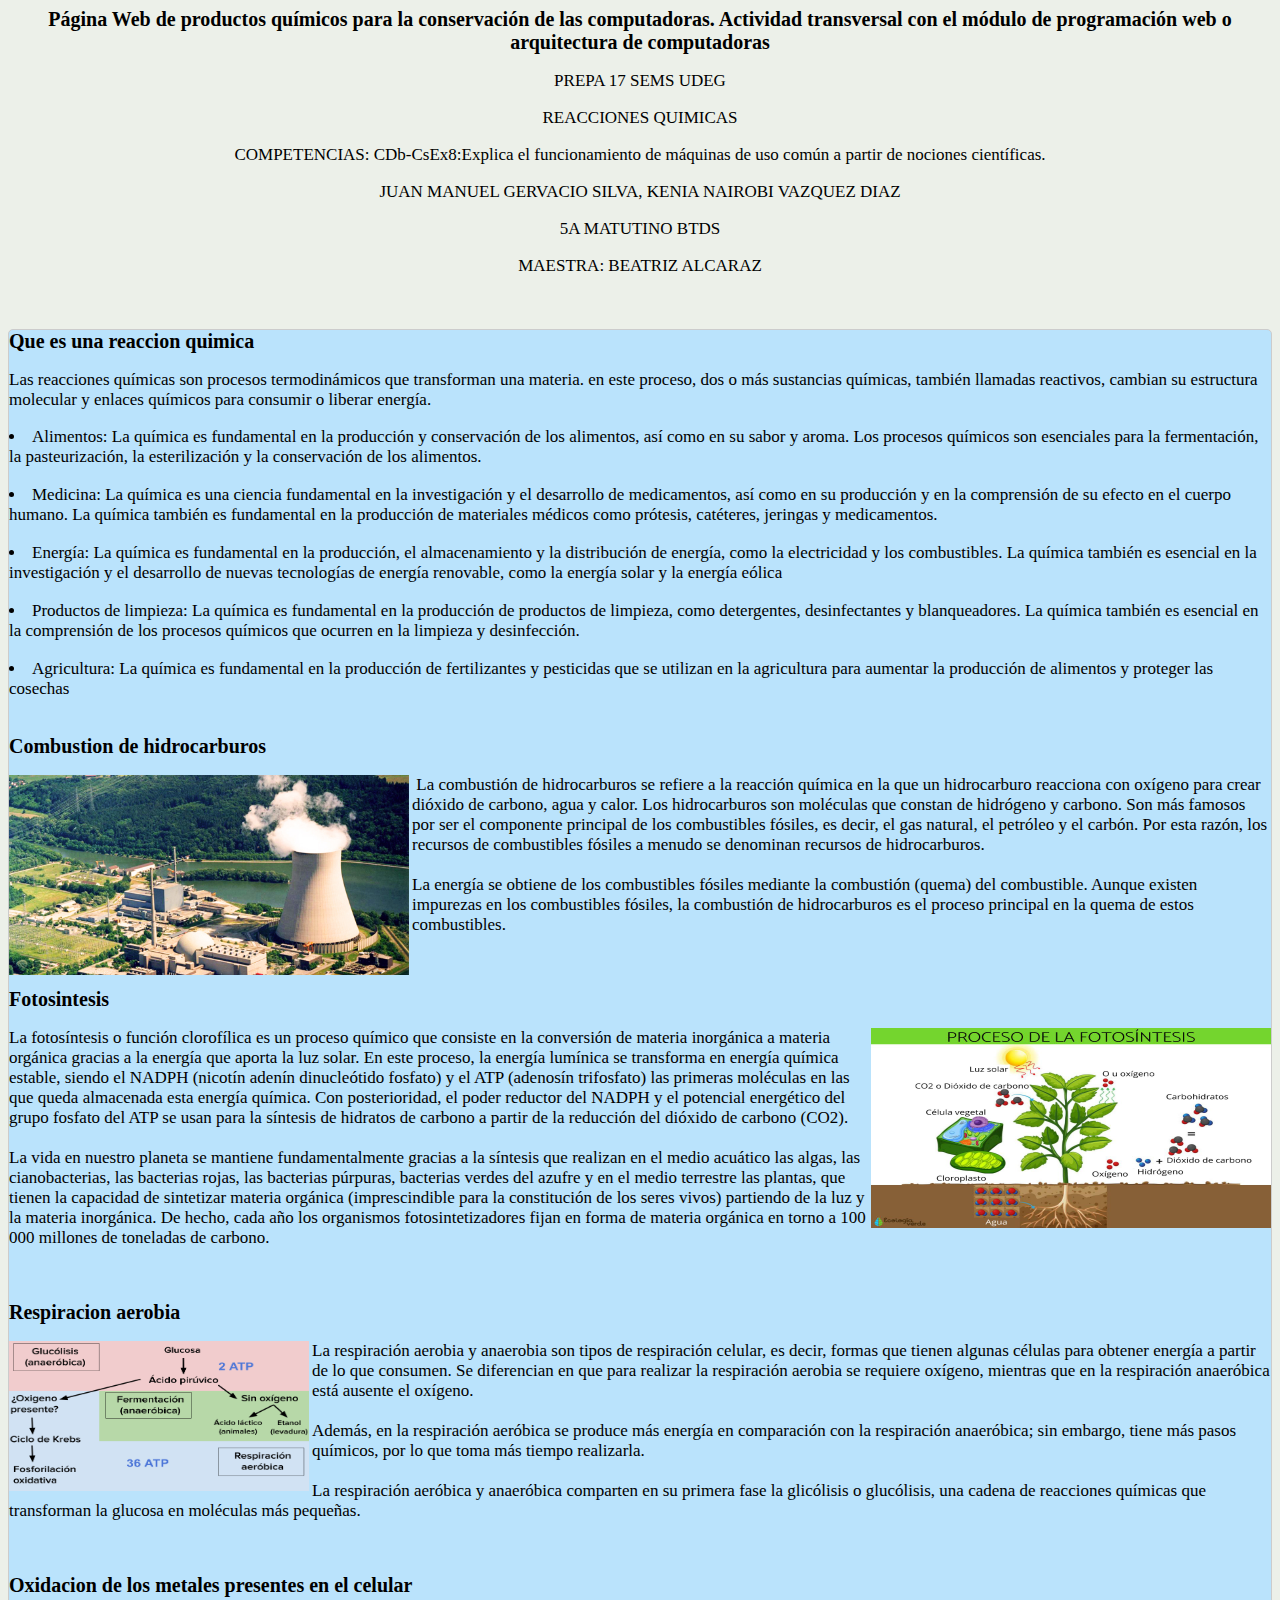
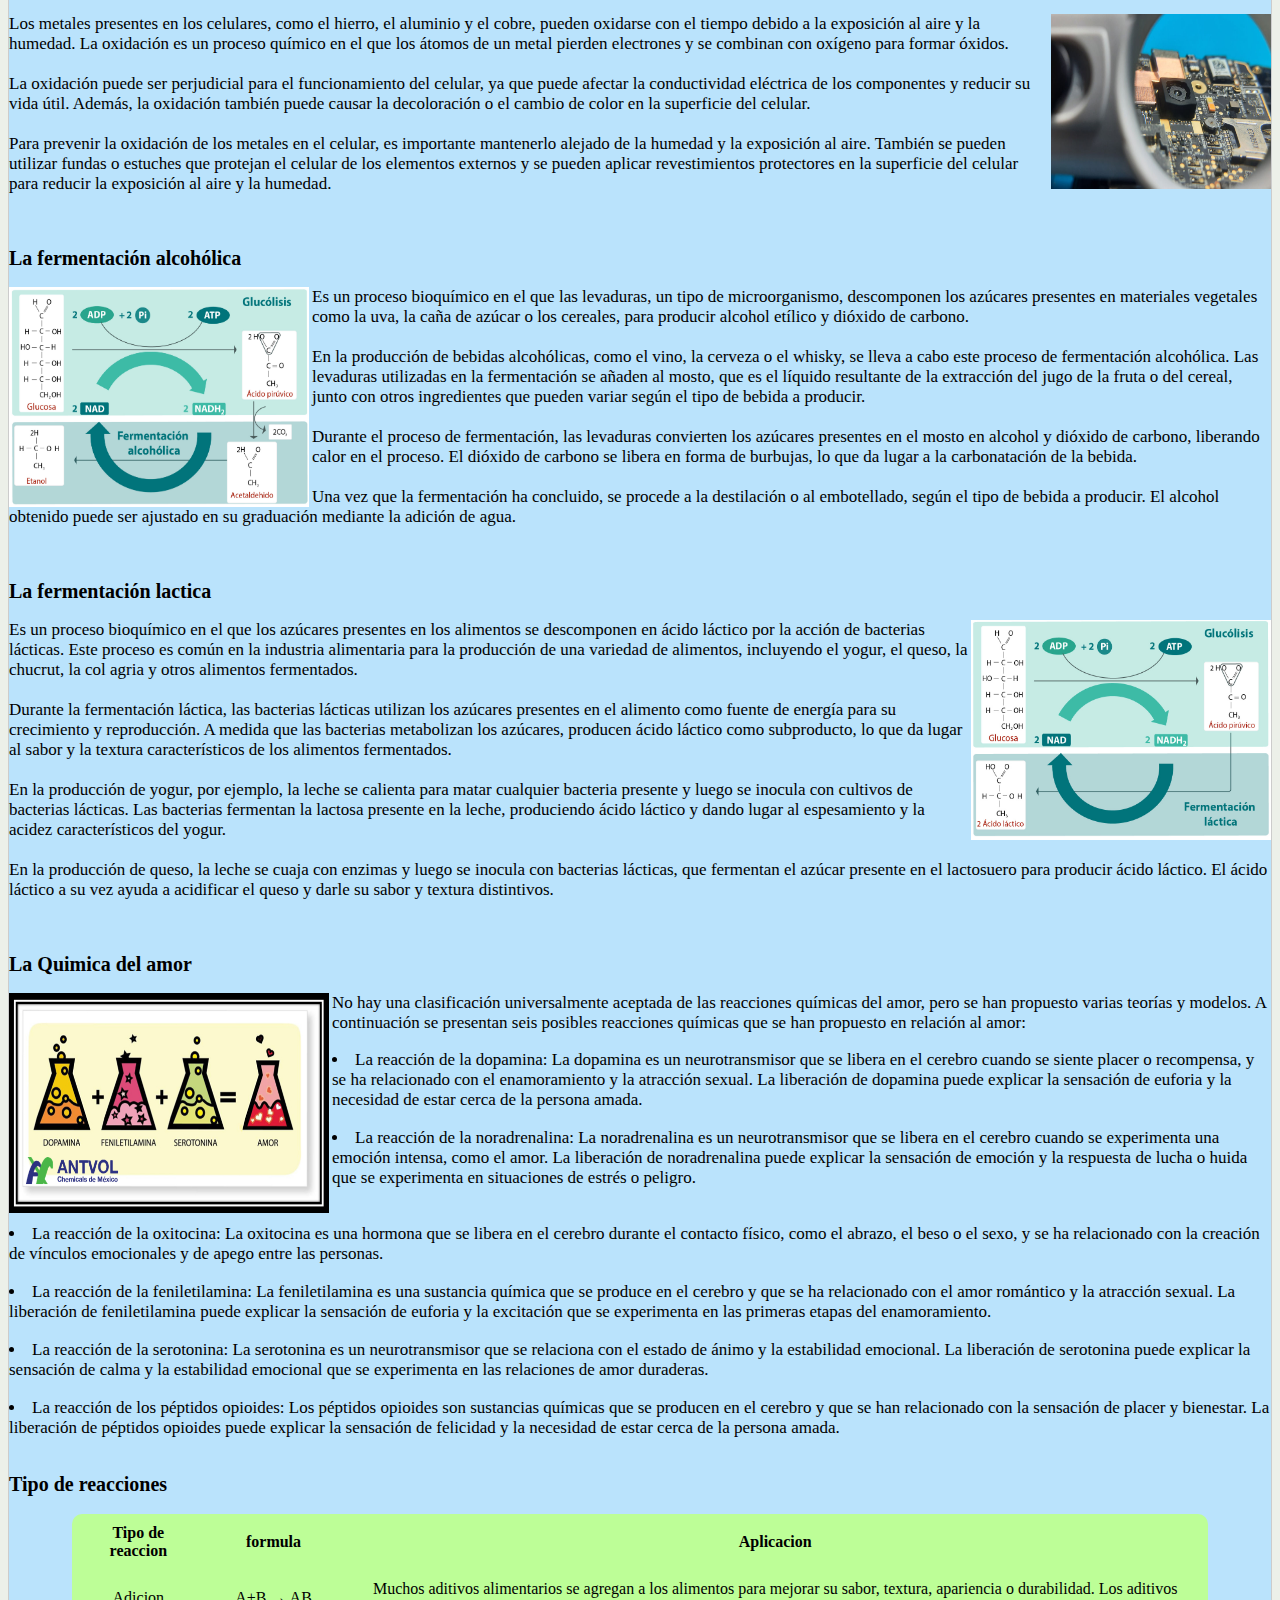
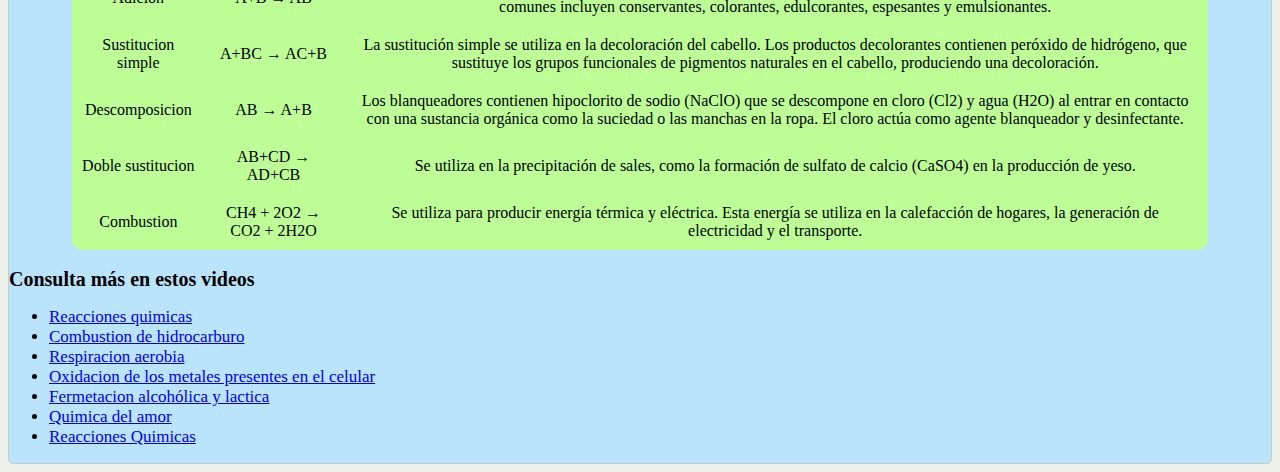
==== index.html @ 1024a853 "Rename quimica.html to index.html" ====
<html>
<head>
    <title>Actividad transversal</title>
	<meta charset="UTF-8">
	<link rel="stylesheet" type="text/css" href="styles20.css">
</head>
    <header>
       <h1>Página Web de productos químicos para la conservación de las computadoras. Actividad transversal con el módulo de programación web o arquitectura de computadoras</h1>
	<p>PREPA 17 SEMS UDEG</p><b></b><p>REACCIONES QUIMICAS</P><B></B><P>COMPETENCIAS: CDb-CsEx8:Explica el funcionamiento de máquinas de uso común a partir de nociones científicas.</P>
	<B></B><P>JUAN MANUEL GERVACIO SILVA, KENIA NAIROBI VAZQUEZ DIAZ</P><B></B><P> 5A MATUTINO BTDS</P><B></B><P>MAESTRA: BEATRIZ ALCARAZ</P></p>
	</header><br></br>
	<div class="cuadro-texto">
    <h2>Que es una reaccion quimica</h2>
	
	    <p>Las reacciones químicas son procesos termodinámicos que transforman una materia. en este proceso, dos o más sustancias químicas, también llamadas reactivos, cambian su estructura molecular y enlaces químicos para consumir o liberar energía.</p>
		<li>Alimentos: La química es fundamental en la producción y conservación de los alimentos, así como en su sabor y aroma. Los procesos químicos son esenciales para la fermentación, la pasteurización, la esterilización y la conservación de los alimentos.</li>
		<br><li>Medicina: La química es una ciencia fundamental en la investigación y el desarrollo de medicamentos, así como en su producción y en la comprensión de su efecto en el cuerpo humano. La química también es fundamental en la producción de materiales médicos como prótesis, catéteres, jeringas y medicamentos.</li>
		</br><li>Energía: La química es fundamental en la producción, el almacenamiento y la distribución de energía, como la electricidad y los combustibles. La química también es esencial en la investigación y el desarrollo de nuevas tecnologías de energía renovable, como la energía solar y la energía eólica</li>
		</br><li>Productos de limpieza: La química es fundamental en la producción de productos de limpieza, como detergentes, desinfectantes y blanqueadores. La química también es esencial en la comprensión de los procesos químicos que ocurren en la limpieza y desinfección.</li>
		</br><li>Agricultura: La química es fundamental en la producción de fertilizantes y pesticidas que se utilizan en la agricultura para aumentar la producción de alimentos y proteger las cosechas</li>
		
    <br></br> <h2>Combustion de hidrocarburos</h2>
          <p> 
             <img src="22.jpg" align="left" width="400" height="200">&nbsp;La combustión de hidrocarburos se refiere a la reacción química en la que un hidrocarburo reacciona con oxígeno para crear dióxido de carbono, agua y calor. Los hidrocarburos son moléculas que constan de hidrógeno y carbono. Son más famosos 
			                                                         por ser el componente principal de los combustibles fósiles, es decir, el gas natural, el petróleo y el carbón. Por esta razón, los recursos de combustibles fósiles a menudo se denominan recursos de hidrocarburos.<br></br>
																	 La energía se obtiene de los combustibles fósiles mediante la combustión (quema) del combustible. Aunque existen impurezas en los combustibles fósiles, la combustión de hidrocarburos es el proceso principal en la quema de estos combustibles.
		  </p>
		         
				 <br></br><h2>Fotosintesis</h2>
		   <p>
		      <img src="23.jpg" align="right" width="400" height="200">La fotosíntesis o función clorofílica es un proceso químico que consiste en la conversión de materia inorgánica a materia orgánica gracias a la energía que aporta la luz solar. En este proceso, la energía lumínica se transforma en energía química estable, 
			                                                           siendo el NADPH (nicotín adenín dinucleótido fosfato) y el ATP (adenosín trifosfato) las primeras moléculas en las que queda almacenada esta energía química. Con posterioridad, el poder reductor del NADPH y el potencial energético del grupo fosfato del ATP 
																	   se usan para la síntesis de hidratos de carbono a partir de la reducción del dióxido de carbono (CO2). <br><br>La vida en nuestro planeta se mantiene fundamentalmente gracias a la síntesis que realizan en el medio acuático las algas, las cianobacterias, las bacterias rojas, las bacterias púrpuras, 
																	   bacterias verdes del azufre y en el medio terrestre las plantas, que tienen la capacidad de sintetizar materia orgánica (imprescindible para la constitución de los seres vivos) partiendo de la luz y la materia inorgánica. De hecho, cada año los organismos fotosintetizadores fijan en forma de 
																	   materia orgánica en torno a 100 000 millones de toneladas de carbono.
		    </p>	

                 <br></br><h2>Respiracion aerobia</h2>
			
           <p> 
             <img src="24.png" align="left" width="300" height="150">La respiración aerobia y anaerobia son tipos de respiración celular, es decir, formas que tienen algunas células para obtener energía a partir de lo que consumen. Se diferencian en que para realizar la respiración aerobia se requiere oxígeno, mientras que en la respiración anaeróbica está ausente el oxígeno.
                                                                    <br></br>Además, en la respiración aeróbica se produce más energía en comparación con la respiración anaeróbica; sin embargo, tiene más pasos químicos, por lo que toma más tiempo realizarla.
                                                                    <br></br>La respiración aeróbica y anaeróbica comparten en su primera fase la glicólisis o glucólisis, una cadena de reacciones químicas que transforman la glucosa en moléculas más pequeñas.		
		    </p> 
		  
		         <br></br><h2>Oxidacion de los metales presentes en el celular</h2>
			
           <p> 
             <img src="26.jpg" align= "right" width="220" height="175">Los metales presentes en los celulares, como el hierro, el aluminio y el cobre, pueden oxidarse con el tiempo debido a la exposición al aire y la humedad. La oxidación es un proceso químico en el que los átomos de un metal pierden electrones y se combinan con oxígeno para formar óxidos.
                                                                       <br></br>La oxidación puede ser perjudicial para el funcionamiento del celular, ya que puede afectar la conductividad eléctrica de los componentes y reducir su vida útil. Además, la oxidación también puede causar la decoloración o el cambio de color en la superficie del celular.
                                                                       <br></br>Para prevenir la oxidación de los metales en el celular, es importante mantenerlo alejado de la humedad y la exposición al aire. También se pueden utilizar fundas o estuches que protejan el celular de los elementos externos y se pueden aplicar revestimientos protectores en la superficie del celular para reducir la exposición al aire y la humedad.
		    </p>
			 
			     <br></br><h2>La fermentación alcohólica</h2>
			
           <p> 
             <img src="27.jpg" align= "left" width="300" height="220">Es un proceso bioquímico en el que las levaduras, un tipo de microorganismo, descomponen los azúcares presentes en materiales vegetales como la uva, la caña de azúcar o los cereales, para producir alcohol etílico y dióxido de carbono.
                                                                     <br></br>En la producción de bebidas alcohólicas, como el vino, la cerveza o el whisky, se lleva a cabo este proceso de fermentación alcohólica. Las levaduras utilizadas en la fermentación se añaden al mosto, que es el líquido resultante de la extracción del jugo de la fruta o del cereal, junto con otros ingredientes que pueden variar según el tipo de bebida a producir.
																	 <br></br>Durante el proceso de fermentación, las levaduras convierten los azúcares presentes en el mosto en alcohol y dióxido de carbono, liberando calor en el proceso. El dióxido de carbono se libera en forma de burbujas, lo que da lugar a la carbonatación de la bebida.
                                                                     <br></br>Una vez que la fermentación ha concluido, se procede a la destilación o al embotellado, según el tipo de bebida a producir. El alcohol obtenido puede ser ajustado en su graduación mediante la adición de agua.
		    </p>
			
			     <br></br><h2>La fermentación lactica</h2>
			
           <p> 
             <img src="28.jpg" align= "right" width="300" height="220">Es un proceso bioquímico en el que los azúcares presentes en los alimentos se descomponen en ácido láctico por la acción de bacterias lácticas. Este proceso es común en la industria alimentaria para la producción de una variedad de alimentos, incluyendo el yogur, el queso, la chucrut, la col agria y otros alimentos fermentados.
                                                                      <br></br>Durante la fermentación láctica, las bacterias lácticas utilizan los azúcares presentes en el alimento como fuente de energía para su crecimiento y reproducción. A medida que las bacterias metabolizan los azúcares, producen ácido láctico como subproducto, lo que da lugar al sabor y la textura característicos de los alimentos fermentados.
                                                                      <br></br>En la producción de yogur, por ejemplo, la leche se calienta para matar cualquier bacteria presente y luego se inocula con cultivos de bacterias lácticas. Las bacterias fermentan la lactosa presente en la leche, produciendo ácido láctico y dando lugar al espesamiento y la acidez característicos del yogur.
                                                                      <br></br>En la producción de queso, la leche se cuaja con enzimas y luego se inocula con bacterias lácticas, que fermentan el azúcar presente en el lactosuero para producir ácido láctico. El ácido láctico a su vez ayuda a acidificar el queso y darle su sabor y textura distintivos.
            </p>
	             <br></br><h2>La Quimica del amor</h2>
			
           <p> 
             <img src="29.png" align= "left" width="320" height="220">No hay una clasificación universalmente aceptada de las reacciones químicas del amor, pero se han propuesto varias teorías y modelos. A continuación se presentan seis posibles reacciones químicas que se han propuesto en relación al amor:
			                                                          <li>La reacción de la dopamina: La dopamina es un neurotransmisor que se libera en el cerebro cuando se siente placer o recompensa, y se ha relacionado con el enamoramiento y la atracción sexual. La liberación de dopamina puede explicar la sensación de euforia y la necesidad de estar cerca de la persona amada.</li>
			                                                        <br><li>La reacción de la noradrenalina: La noradrenalina es un neurotransmisor que se libera en el cerebro cuando se experimenta una emoción intensa, como el amor. La liberación de noradrenalina puede explicar la sensación de emoción y la respuesta de lucha o huida que se experimenta en situaciones de estrés o peligro.</li></br>
																	<br><li>La reacción de la oxitocina: La oxitocina es una hormona que se libera en el cerebro durante el contacto físico, como el abrazo, el beso o el sexo, y se ha relacionado con la creación de vínculos emocionales y de apego entre las personas.</li></br>
																	<li>La reacción de la feniletilamina: La feniletilamina es una sustancia química que se produce en el cerebro y que se ha relacionado con el amor romántico y la atracción sexual. La liberación de feniletilamina puede explicar la sensación de euforia y la excitación que se experimenta en las primeras etapas del enamoramiento.</li></br>
                                                                    <li>La reacción de la serotonina: La serotonina es un neurotransmisor que se relaciona con el estado de ánimo y la estabilidad emocional. La liberación de serotonina puede explicar la sensación de calma y la estabilidad emocional que se experimenta en las relaciones de amor duraderas.</li>
																	<br><li>La reacción de los péptidos opioides: Los péptidos opioides son sustancias químicas que se producen en el cerebro y que se han relacionado con la sensación de placer y bienestar. La liberación de péptidos opioides puede explicar la sensación de felicidad y la necesidad de estar cerca de la persona amada.</li></br>
                  </p>
				      
					  <h2>Tipo de reacciones</h2>
				 
				<br><table>
				<thead>
					<tr>
						<th>Tipo de reaccion</th>
						<th>formula</th>
						<th>Aplicacion</th>
					</tr>
				</thead>
				<tbody>
					<tr>
						<td>Adicion</td>
						<td>A+B → AB</td>
						<td>Muchos aditivos alimentarios se agregan a los alimentos para mejorar su sabor, textura, apariencia o durabilidad. Los aditivos comunes incluyen conservantes, colorantes, edulcorantes, espesantes y emulsionantes.</td>
					</tr>
					<tr>
						<td>Sustitucion simple</td>
						<td>A+BC → AC+B</td>
						<td>La sustitución simple se utiliza en la decoloración del cabello. Los productos decolorantes contienen peróxido de hidrógeno, que sustituye los grupos funcionales de pigmentos naturales en el cabello, produciendo una decoloración.</td>
					</tr>
					<tr>
						<td>Descomposicion</td>
						<td>AB → A+B</td>
						<td>Los blanqueadores contienen hipoclorito de sodio (NaClO) que se descompone en cloro (Cl2) y agua (H2O) al entrar en contacto con una sustancia orgánica como la suciedad o las manchas en la ropa. El cloro actúa como agente blanqueador y desinfectante.</td>
					</tr>
					<tr>
						<td>Doble sustitucion</td>
						<td>AB+CD → AD+CB</td>
						<td>Se utiliza en la precipitación de sales, como la formación de sulfato de calcio (CaSO4) en la producción de yeso.</td>
					</tr>
					<tr>
						<td>Combustion</td>
						<td>CH4 + 2O2 → CO2 + 2H2O</td>
						<td>Se utiliza para producir energía térmica y eléctrica. Esta energía se utiliza en la calefacción de hogares, la generación de electricidad y el transporte.</td>
					</tr>
				</tbody>
			</table>
		</section>
		
		  <br><h2>Consulta más en estos videos</h2>
	            
				<ul>
  <li><a href="https://youtu.be/l4iZLLPMaRE">Reacciones quimicas</a></li>
  <li><a href="https://youtu.be/HQ0uaUXhNTI">Combustion de hidrocarburo</a></li>
  <li><a href="https://youtu.be/SE66dYqrD3k">Respiracion aerobia</a></li>
   <li><a href="https://youtu.be/TxECnizOda0">Oxidacion de los metales presentes en el celular</a></li>
  <li><a href="https://youtu.be/wh-uDc1AfWI">Fermetacion alcohólica y lactica</a></li>
  <li><a href="https://youtu.be/bMSimLohUUo">Quimica del amor</a></li>
  <li><a href="https://youtu.be/smlrUR_UXnk">Reacciones Quimicas</a></li>
</ul>

				  
				  
				  
				  
				  
				  
				  
				  </div>				  
				  
</html>
---- styles20.css ----
body {
	background-color: #ECF0E9;
	font-family: verdana;
	
}

header {
	text-align: center;
    margin: 0;
	padding: 0;
}

h1 {
	font-size: 20px;

}

h2 {
   font-size: 20px;
    margin: 0;
	padding: 0;
}

p {
	font-size: 17px;
	
}

li {
	font-size: 17px;
}

table {
	border-collapse: collapse;
	border-radius: 10px;
	width: 90%;
	margin:0 auto;
	background-color: #BDFE97;
	
	
}

th, td {
	
	padding: 10px;
	text-align: center;
}

tfoot {
	font-weight: bold;
}

tfoot td {
	border-top: 2px solid #333;
}

.cuadro-texto {
  background-color: #BAE3FC;
  border: 1px solid #ccc;
  border-radius: 5px;

}
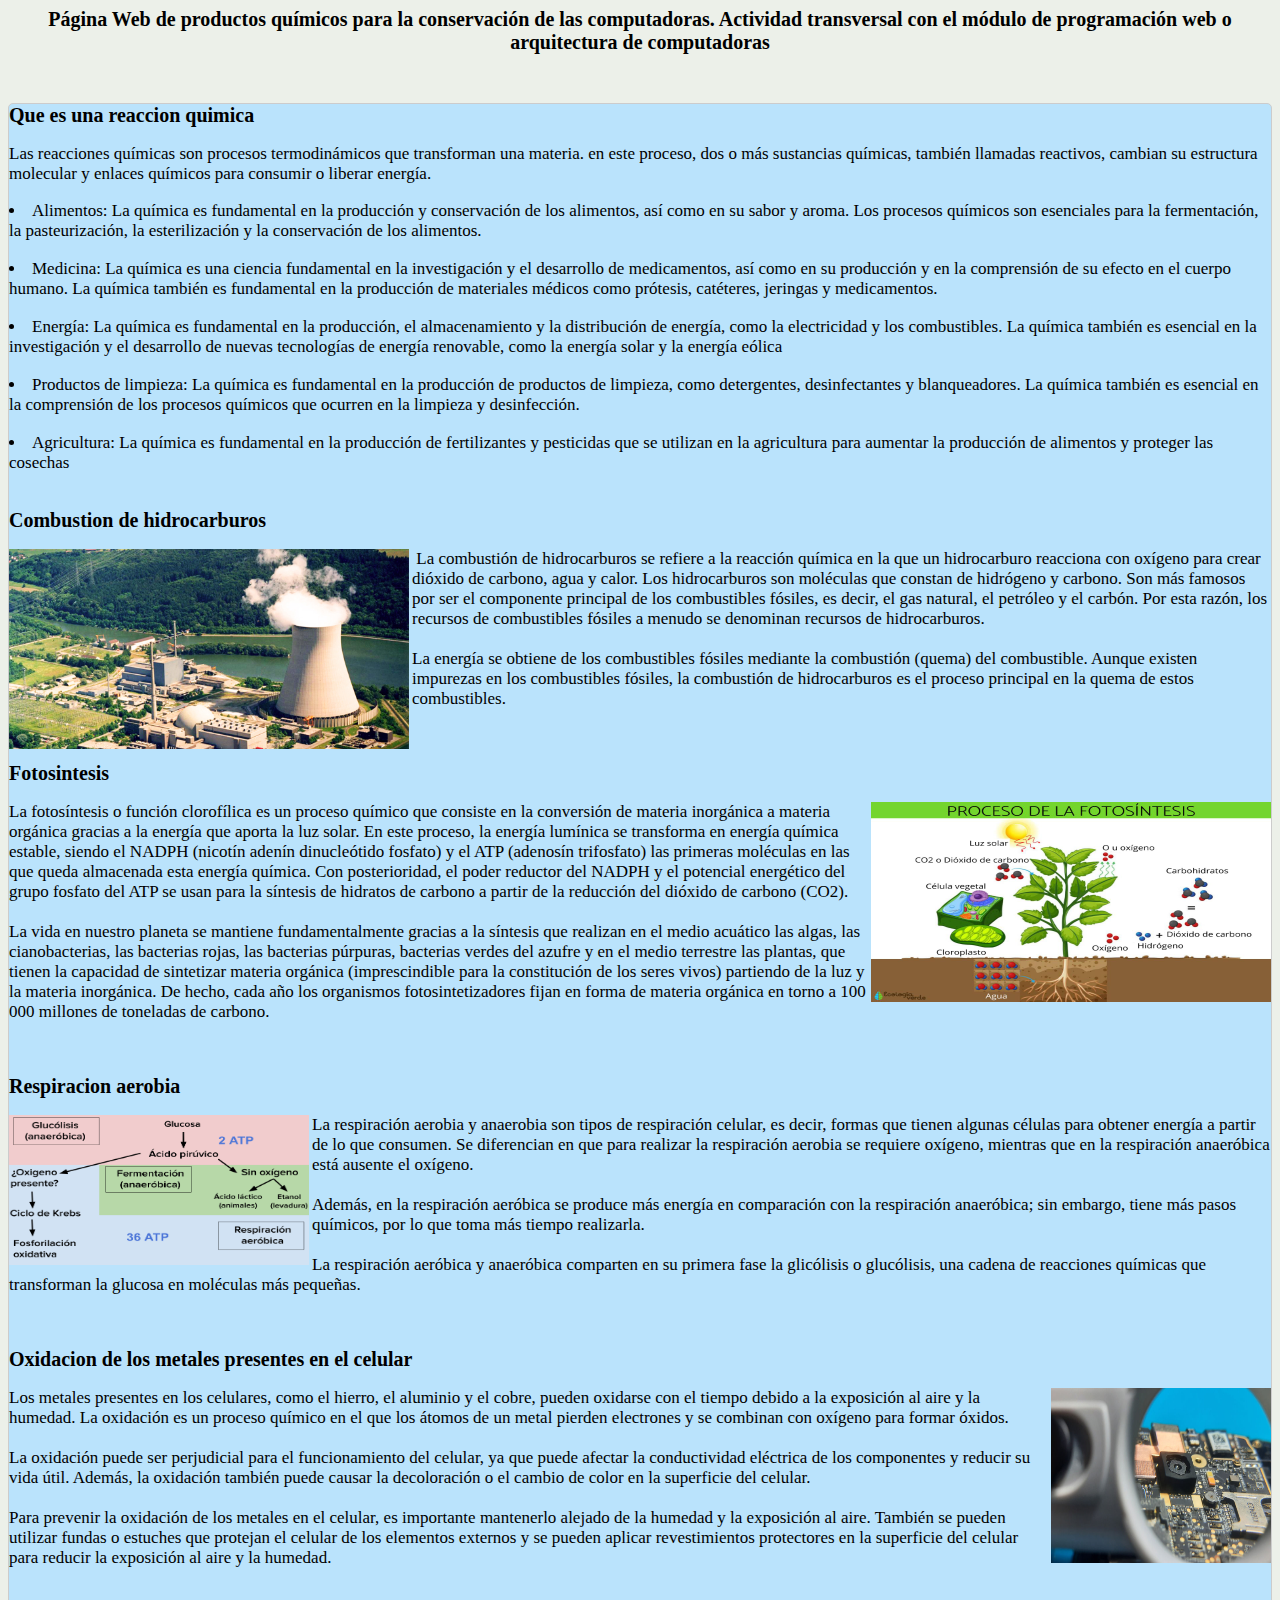
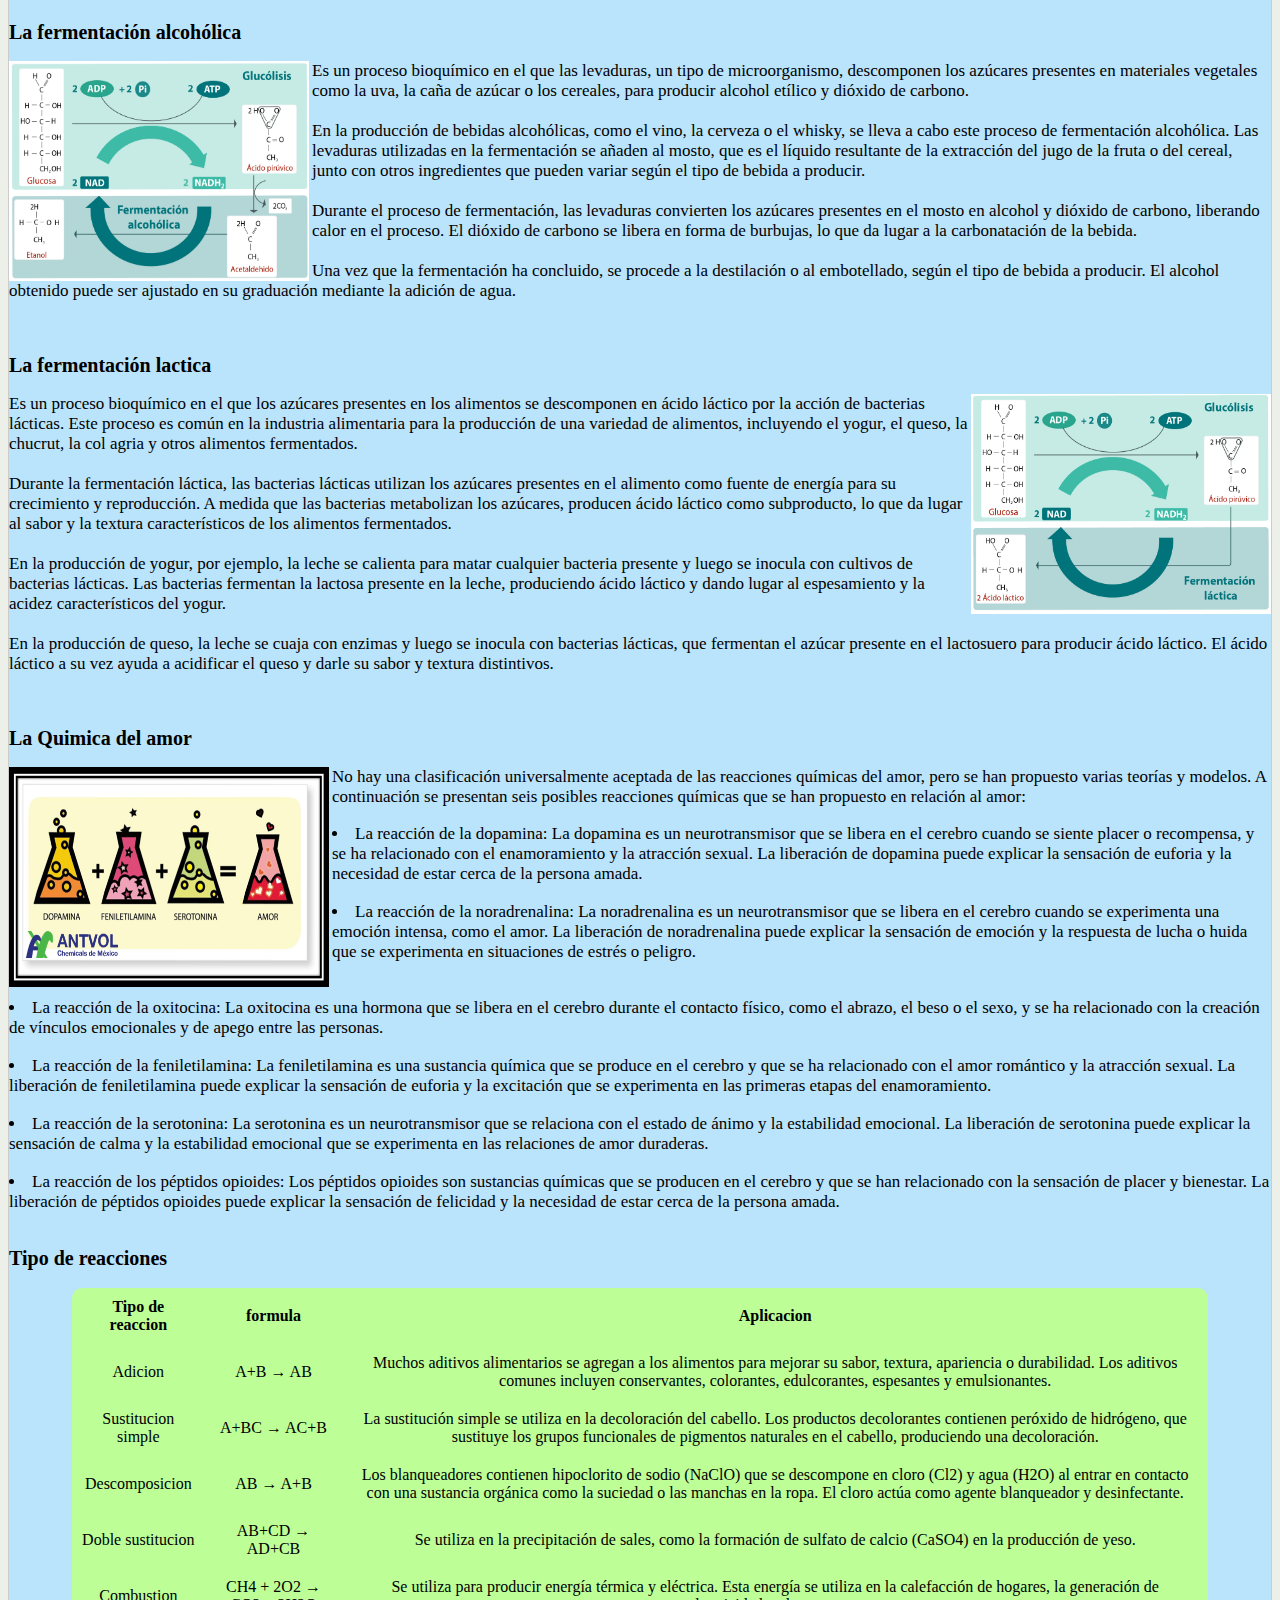
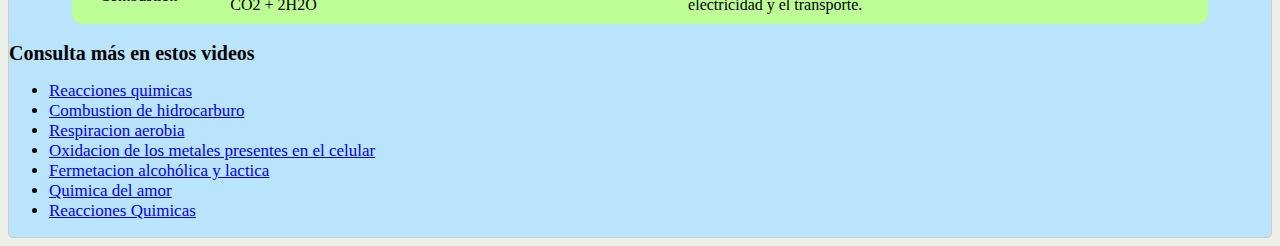
==== commit 9b71443e: "Update index.html" ====
--- a/index.html
+++ b/index.html
@@ -6,8 +6,8 @@
 </head>
     <header>
        <h1>Página Web de productos químicos para la conservación de las computadoras. Actividad transversal con el módulo de programación web o arquitectura de computadoras</h1>
-	<p>PREPA 17 SEMS UDEG</p><b></b><p>REACCIONES QUIMICAS</P><B></B><P>COMPETENCIAS: CDb-CsEx8:Explica el funcionamiento de máquinas de uso común a partir de nociones científicas.</P>
-	<B></B><P>JUAN MANUEL GERVACIO SILVA, KENIA NAIROBI VAZQUEZ DIAZ</P><B></B><P> 5A MATUTINO BTDS</P><B></B><P>MAESTRA: BEATRIZ ALCARAZ</P></p>
+	<!---<p>PREPA 17 SEMS UDEG</p><b></b><p>REACCIONES QUIMICAS</P><B></B><P>COMPETENCIAS: CDb-CsEx8:Explica el funcionamiento de máquinas de uso común a partir de nociones científicas.</P>
+	<B></B><P>JUAN MANUEL GERVACIO SILVA, KENIA NAIROBI VAZQUEZ DIAZ</P><B></B><P> 5A MATUTINO BTDS</P><B></B><P>MAESTRA: BEATRIZ ALCARAZ</P></p>---->
 	</header><br></br>
 	<div class="cuadro-texto">
     <h2>Que es una reaccion quimica</h2>
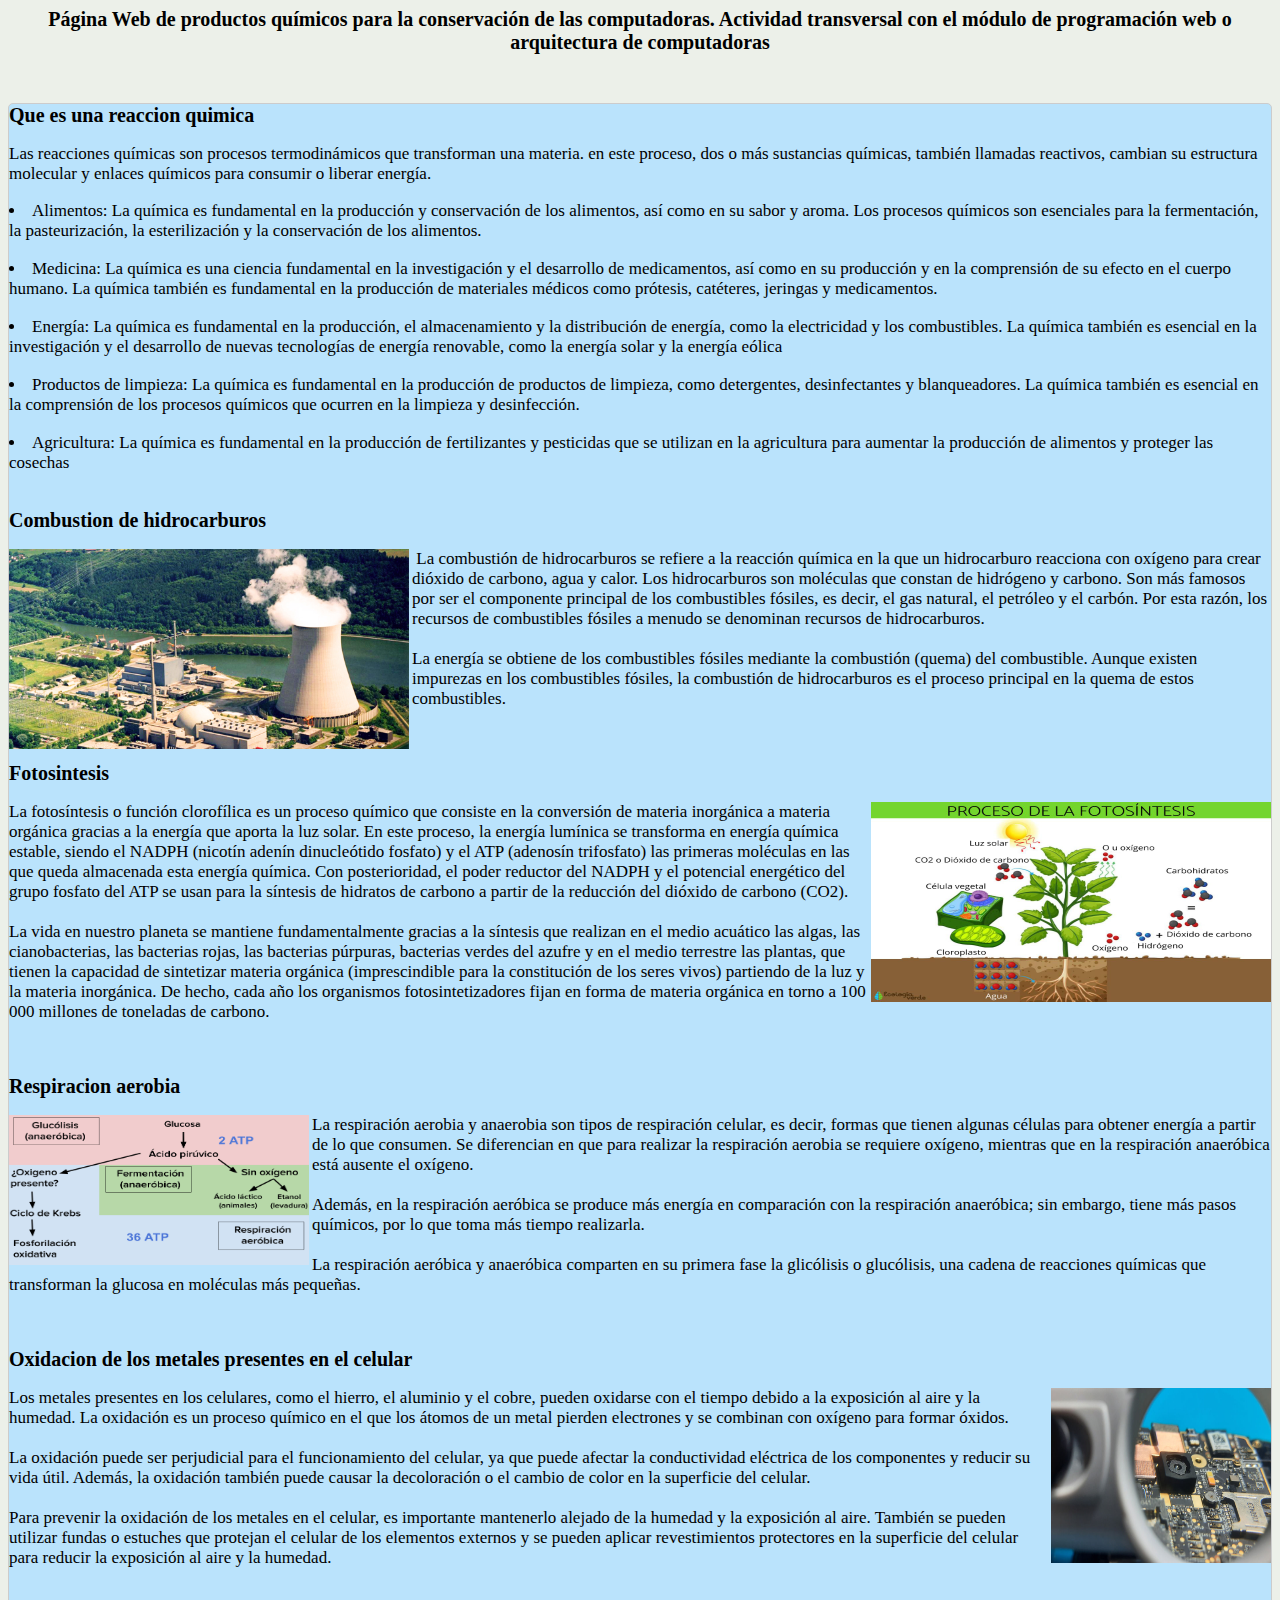
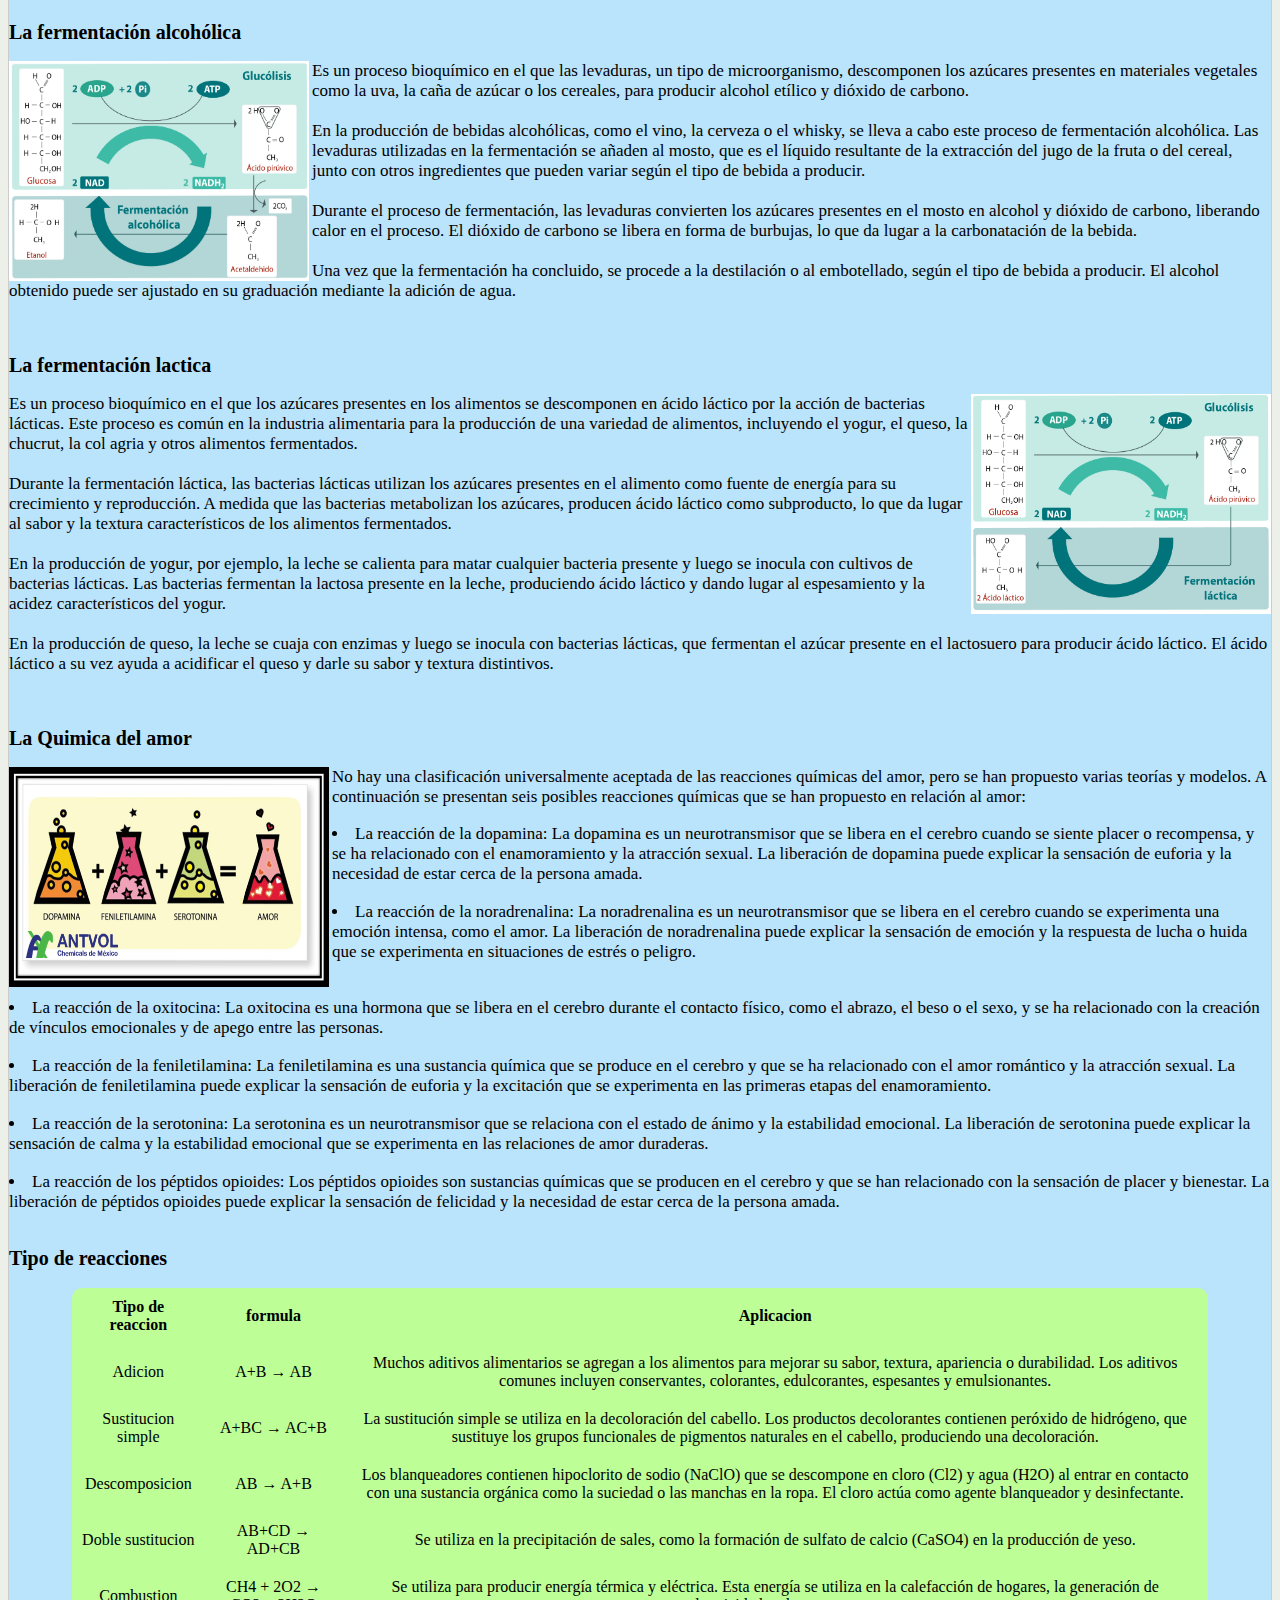
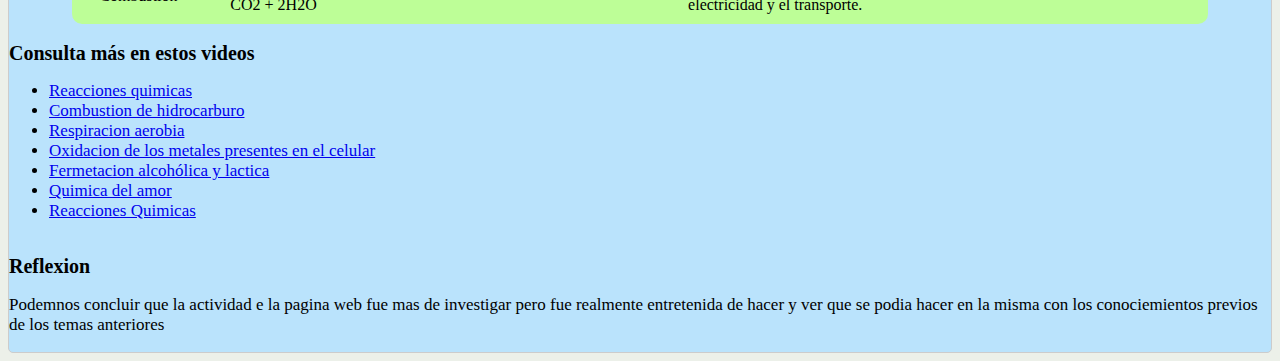
==== commit d799ea26: "Update index.html" ====
--- a/index.html
+++ b/index.html
@@ -132,6 +132,10 @@
   <li><a href="https://youtu.be/smlrUR_UXnk">Reacciones Quimicas</a></li>
 </ul>
 
+                                <br><h2>Reflexion</h2>
+
+                       <p>Podemnos concluir que la actividad e la pagina web fue mas de investigar pero fue realmente entretenida de hacer y ver que se podia hacer en la misma con los conociemientos previos de los temas anteriores</p>
+
 				  
 				  
 				  
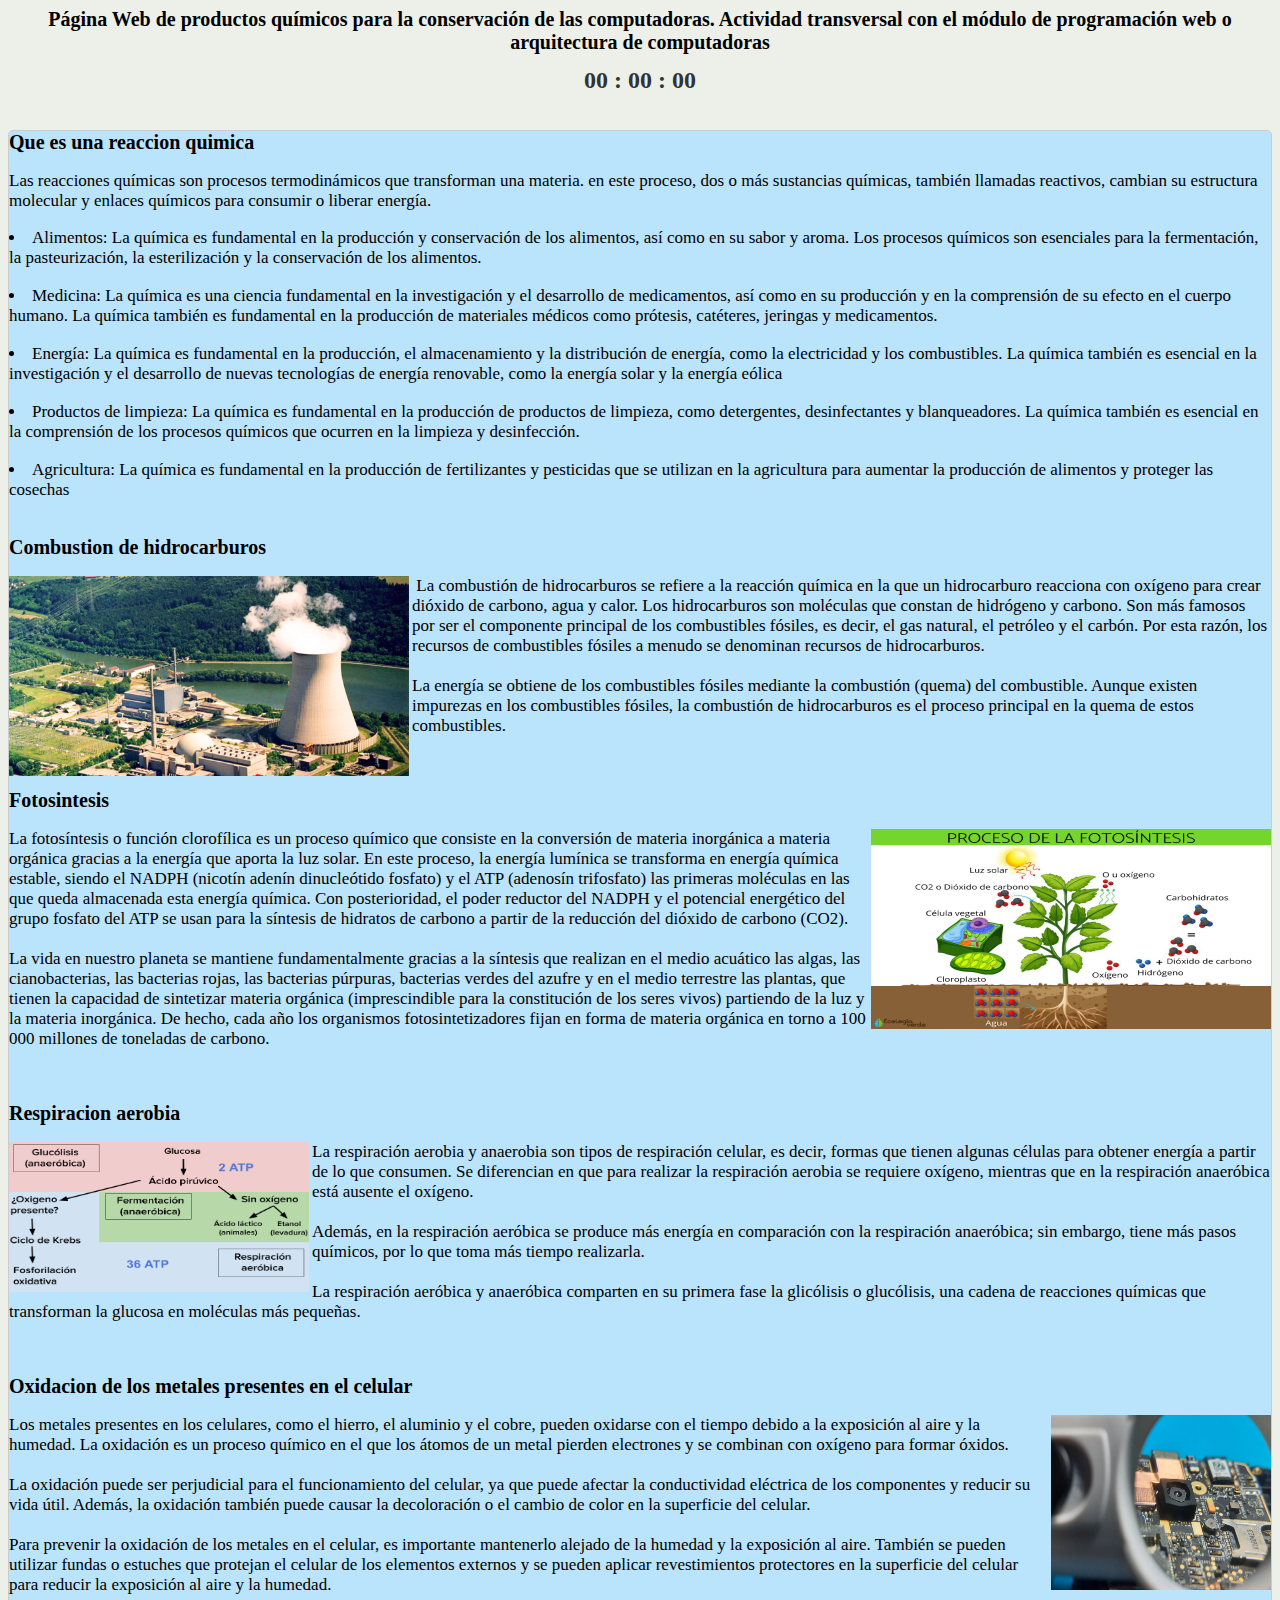
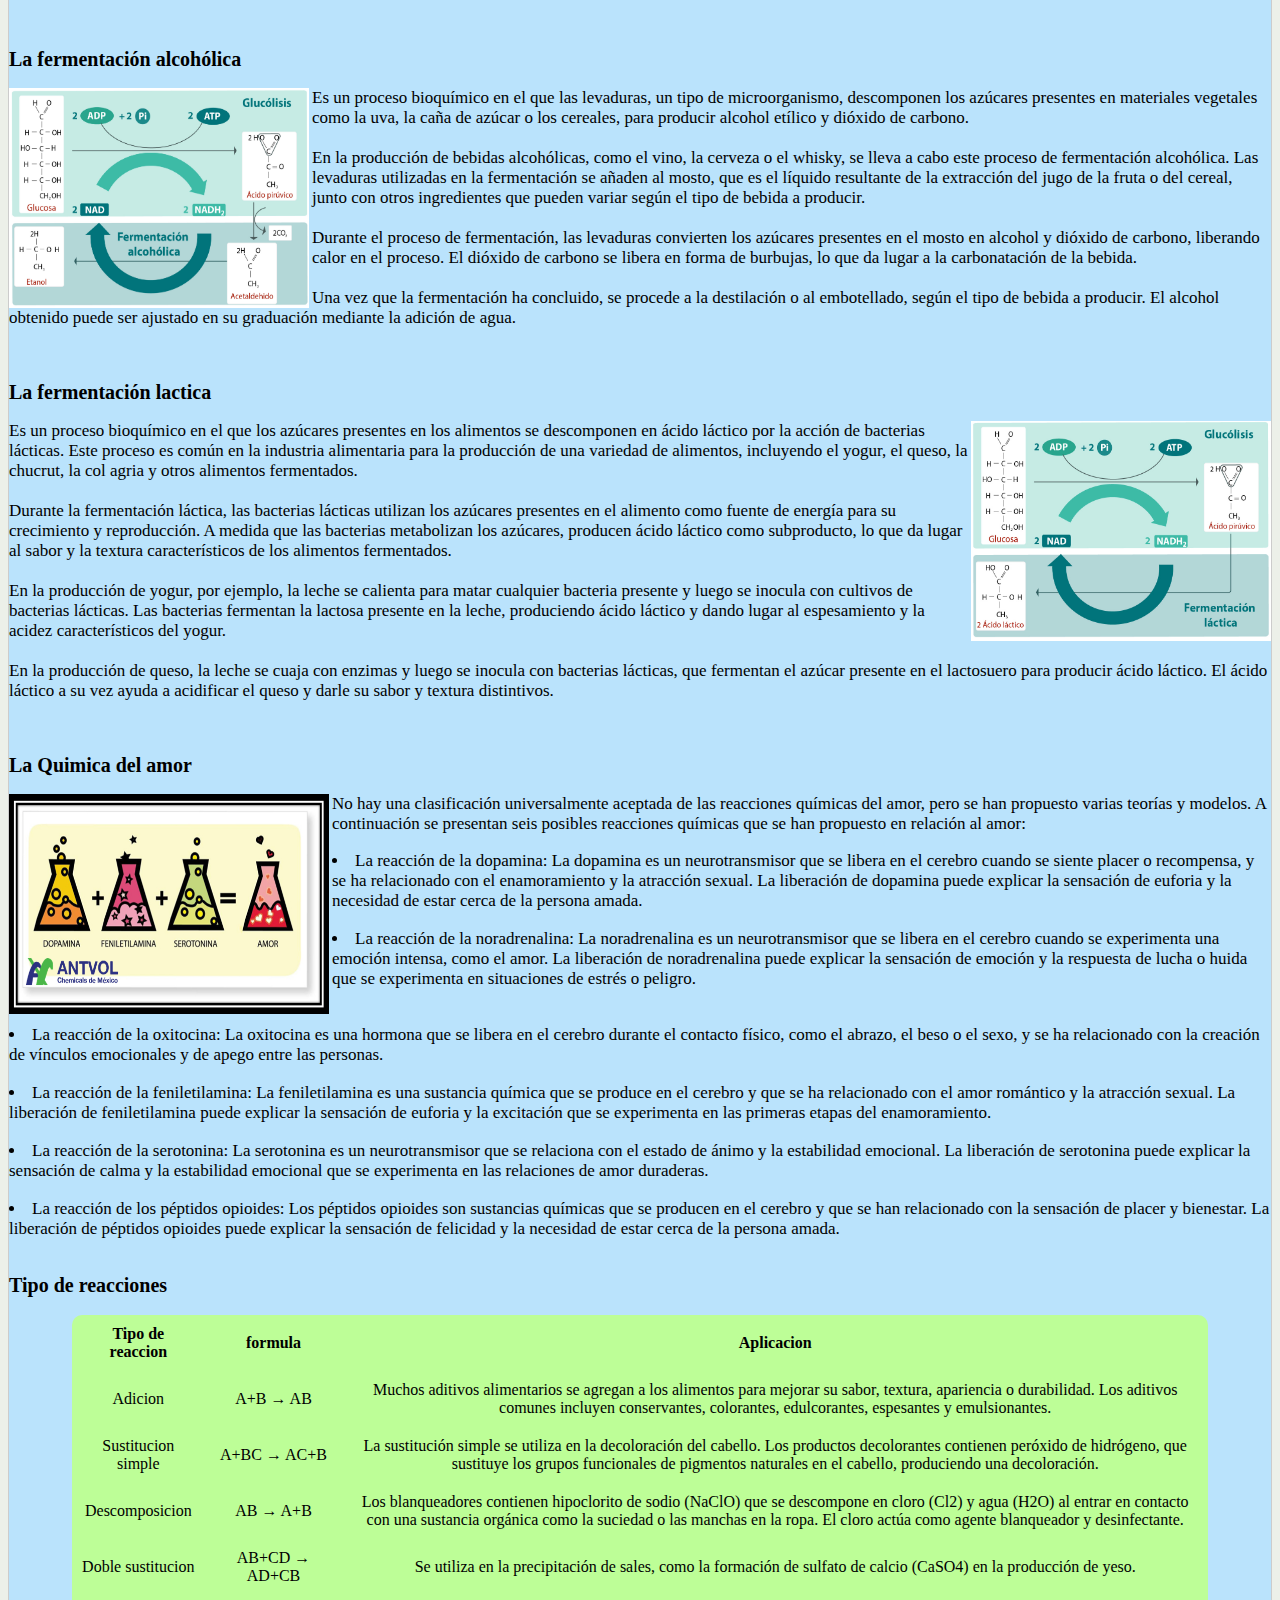
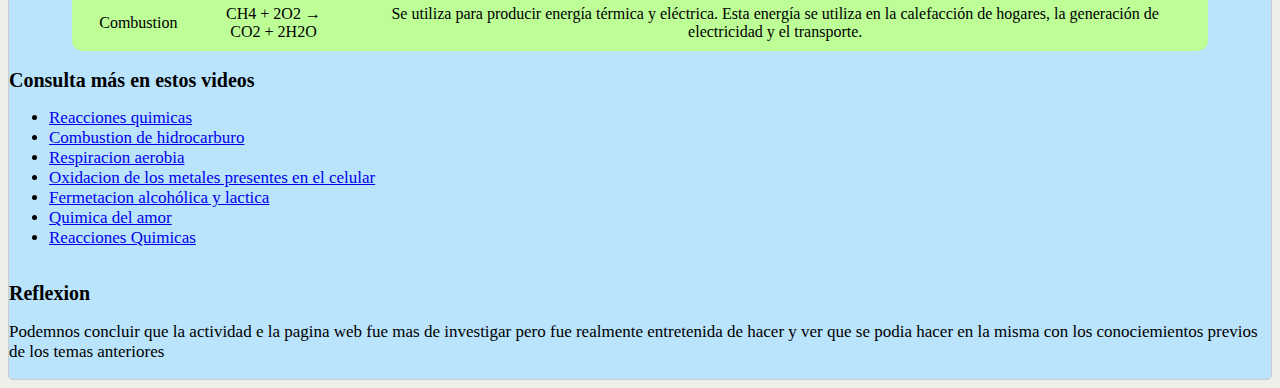
==== commit b08514e0: "Update index.html" ====
--- a/index.html
+++ b/index.html
@@ -8,6 +8,41 @@
        <h1>Página Web de productos químicos para la conservación de las computadoras. Actividad transversal con el módulo de programación web o arquitectura de computadoras</h1>
 	<!---<p>PREPA 17 SEMS UDEG</p><b></b><p>REACCIONES QUIMICAS</P><B></B><P>COMPETENCIAS: CDb-CsEx8:Explica el funcionamiento de máquinas de uso común a partir de nociones científicas.</P>
 	<B></B><P>JUAN MANUEL GERVACIO SILVA, KENIA NAIROBI VAZQUEZ DIAZ</P><B></B><P> 5A MATUTINO BTDS</P><B></B><P>MAESTRA: BEATRIZ ALCARAZ</P></p>---->
+	    	  <head>
+    <style>
+      .clock { 
+        align-items: center;
+        height: 3vh;
+        font-size: 1.5em;
+        font-family: Verdana;
+        font-weight: bold;
+        color: #333;
+      }
+      .number {
+        margin: 0 0.0em;
+      }
+    </style>
+  </head>
+  <body>
+    <div class="clock">
+      <span class="number" id="hour">00</span>
+      <span>:</span>
+      <span class="number" id="minute">00</span>
+      <span>:</span>
+      <span class="number" id="second">00</span>
+    </div>
+    <script>
+      function updateClock() {
+        const now = new Date();
+        const hour = now.getHours().toString().padStart(2, '0');
+        const minute = now.getMinutes().toString().padStart(2, '0');
+        const second = now.getSeconds().toString().padStart(2, '0');
+        document.getElementById('hour').textContent = hour;
+        document.getElementById('minute').textContent = minute;
+        document.getElementById('second').textContent = second;
+      }
+      setInterval(updateClock, 1000);
+    </script>
 	</header><br></br>
 	<div class="cuadro-texto">
     <h2>Que es una reaccion quimica</h2>
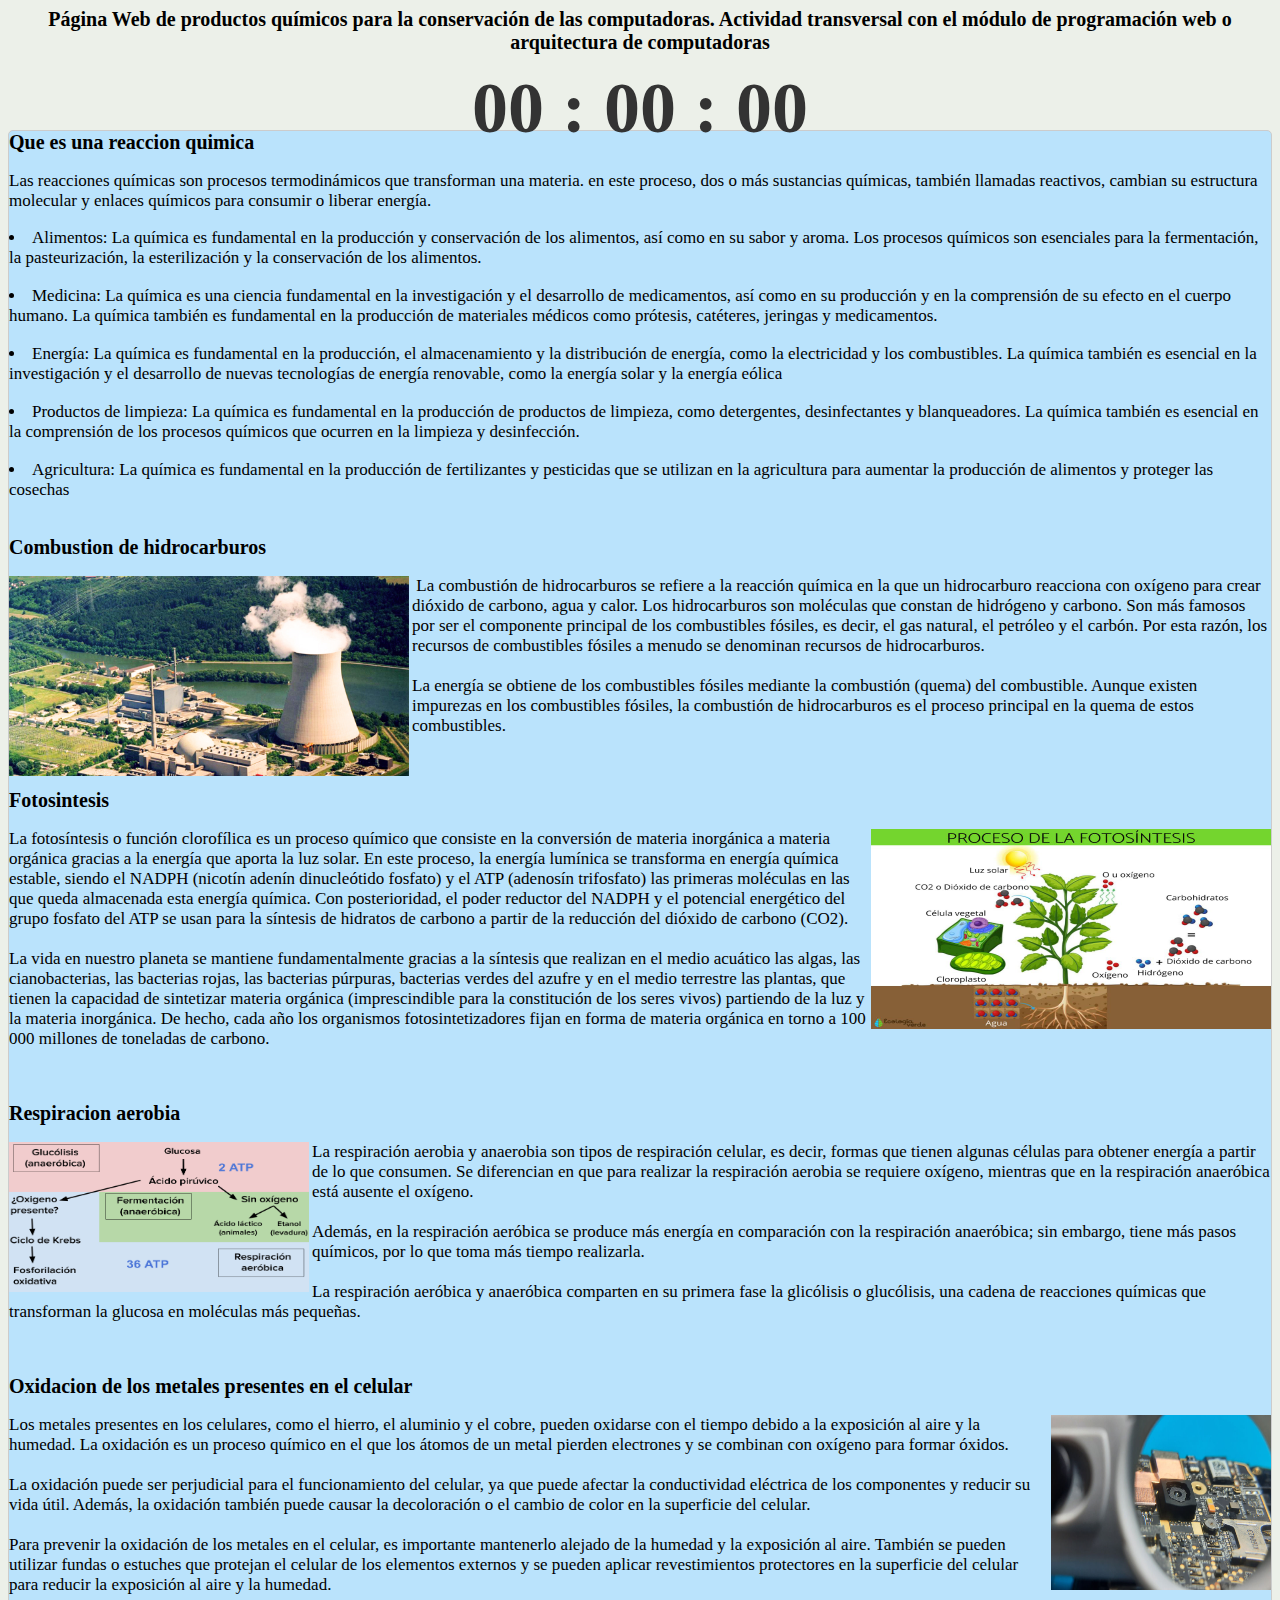
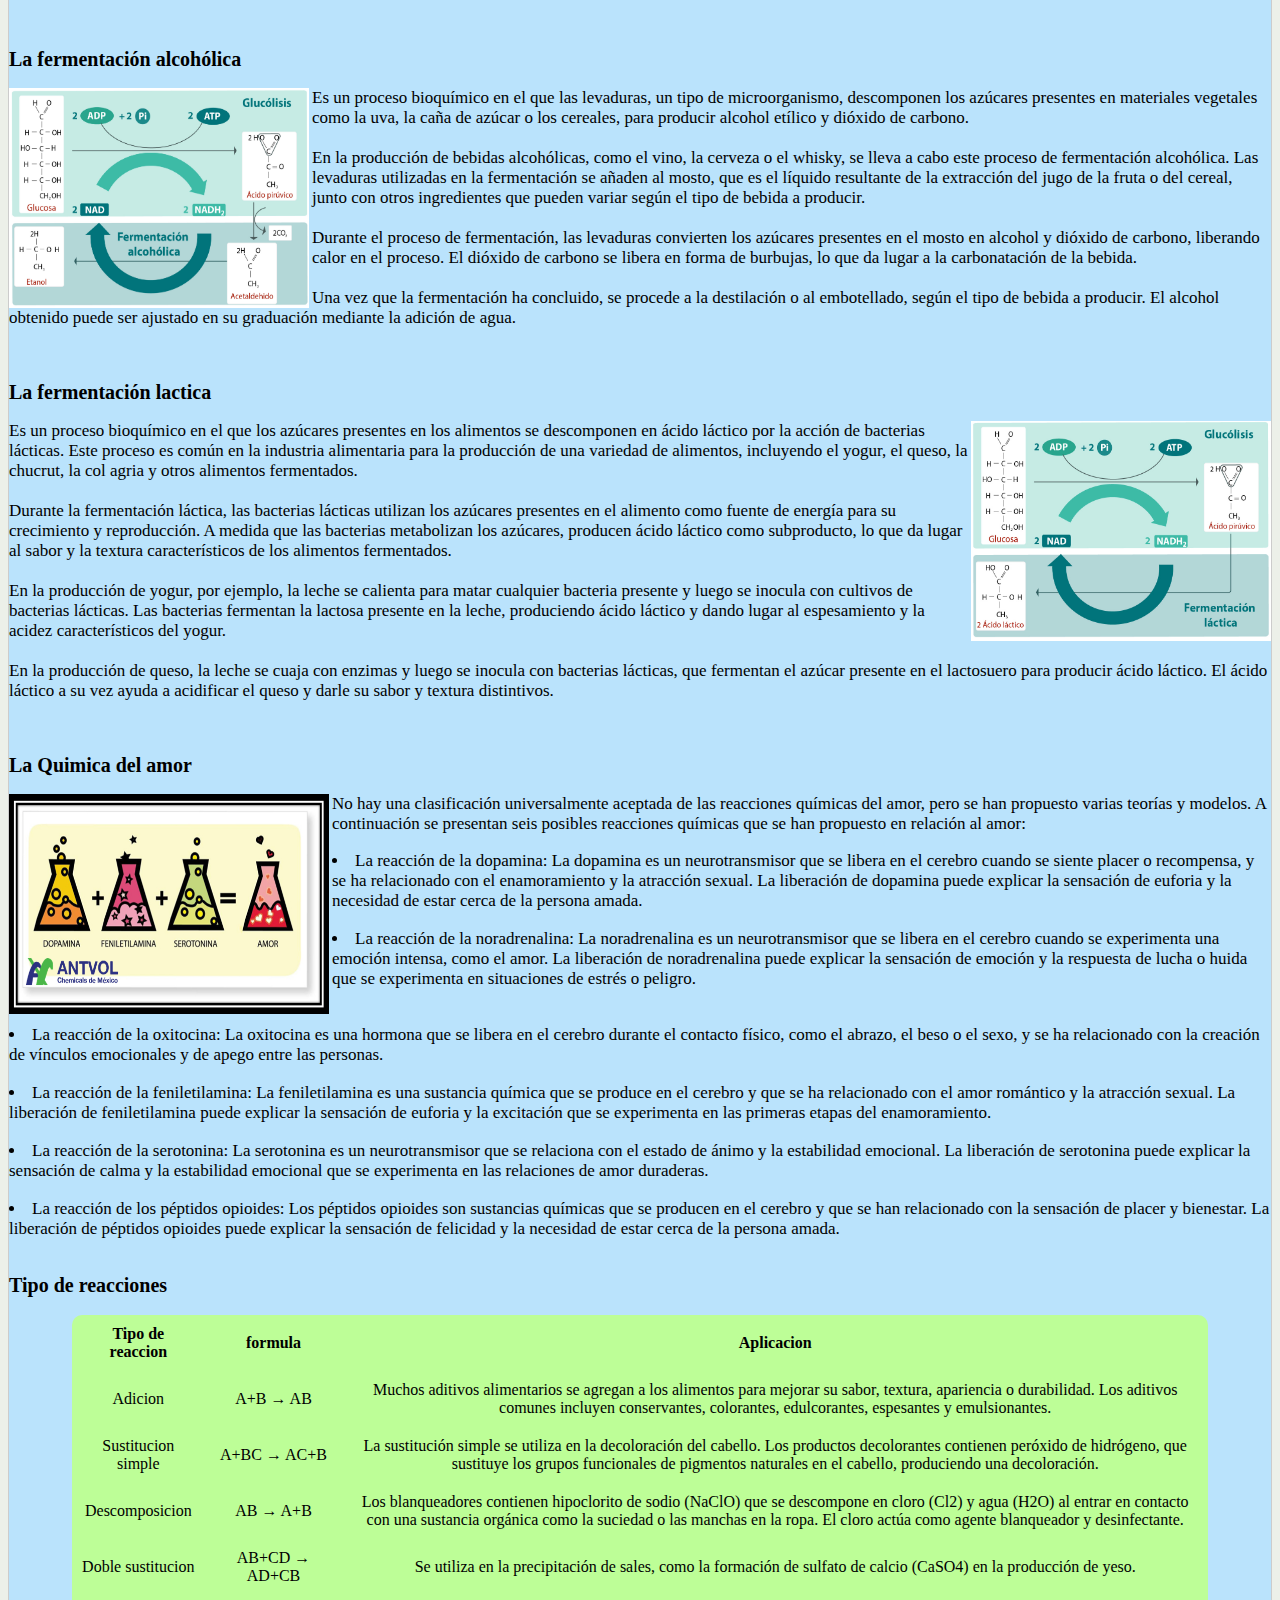
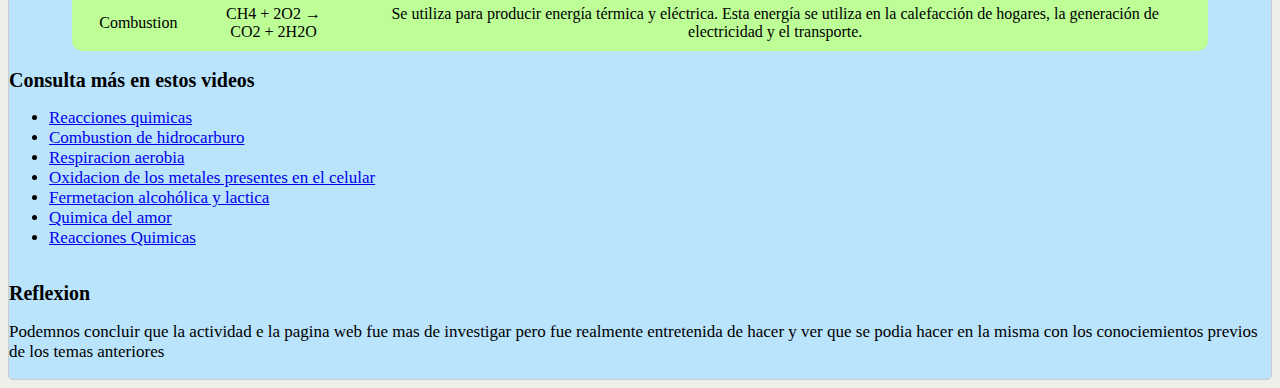
==== commit 538dc5a8: "Update index.html" ====
--- a/index.html
+++ b/index.html
@@ -13,7 +13,7 @@
       .clock { 
         align-items: center;
         height: 3vh;
-        font-size: 1.5em;
+        font-size: 4.5em;
         font-family: Verdana;
         font-weight: bold;
         color: #333;
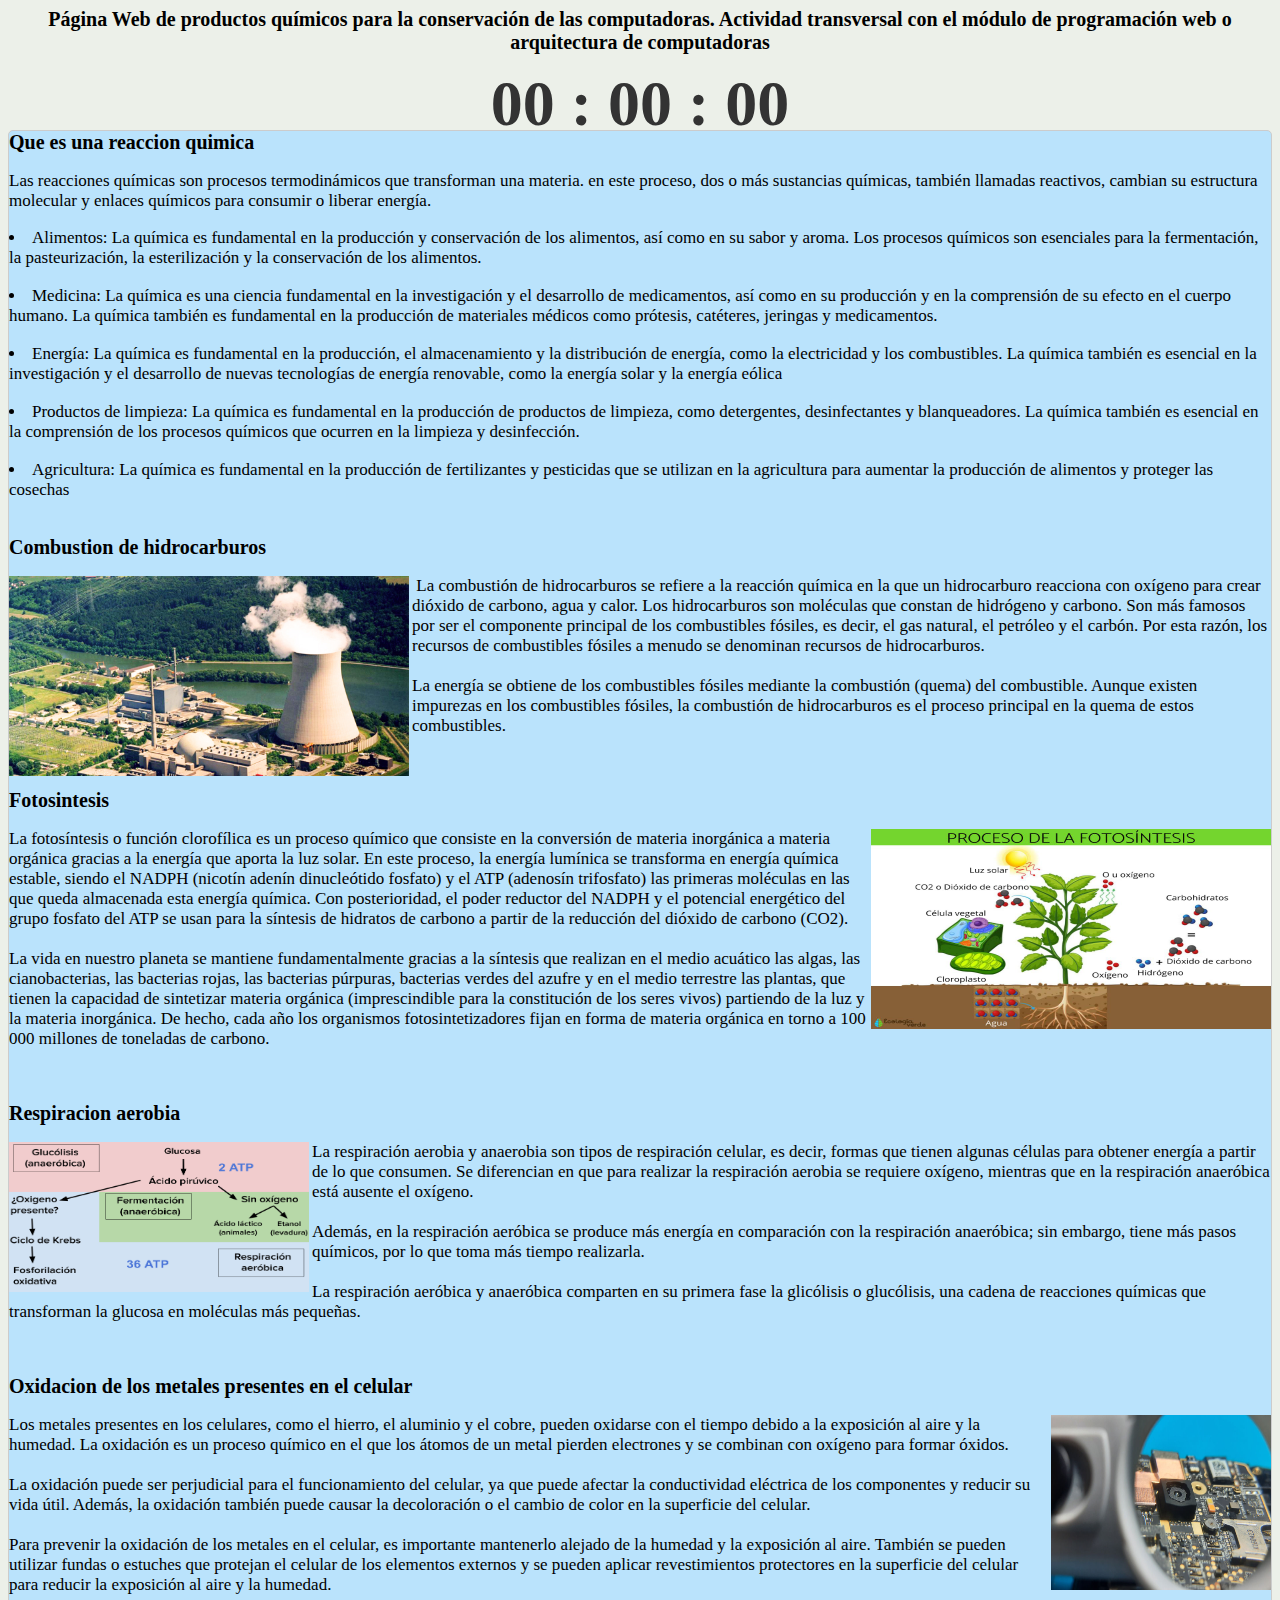
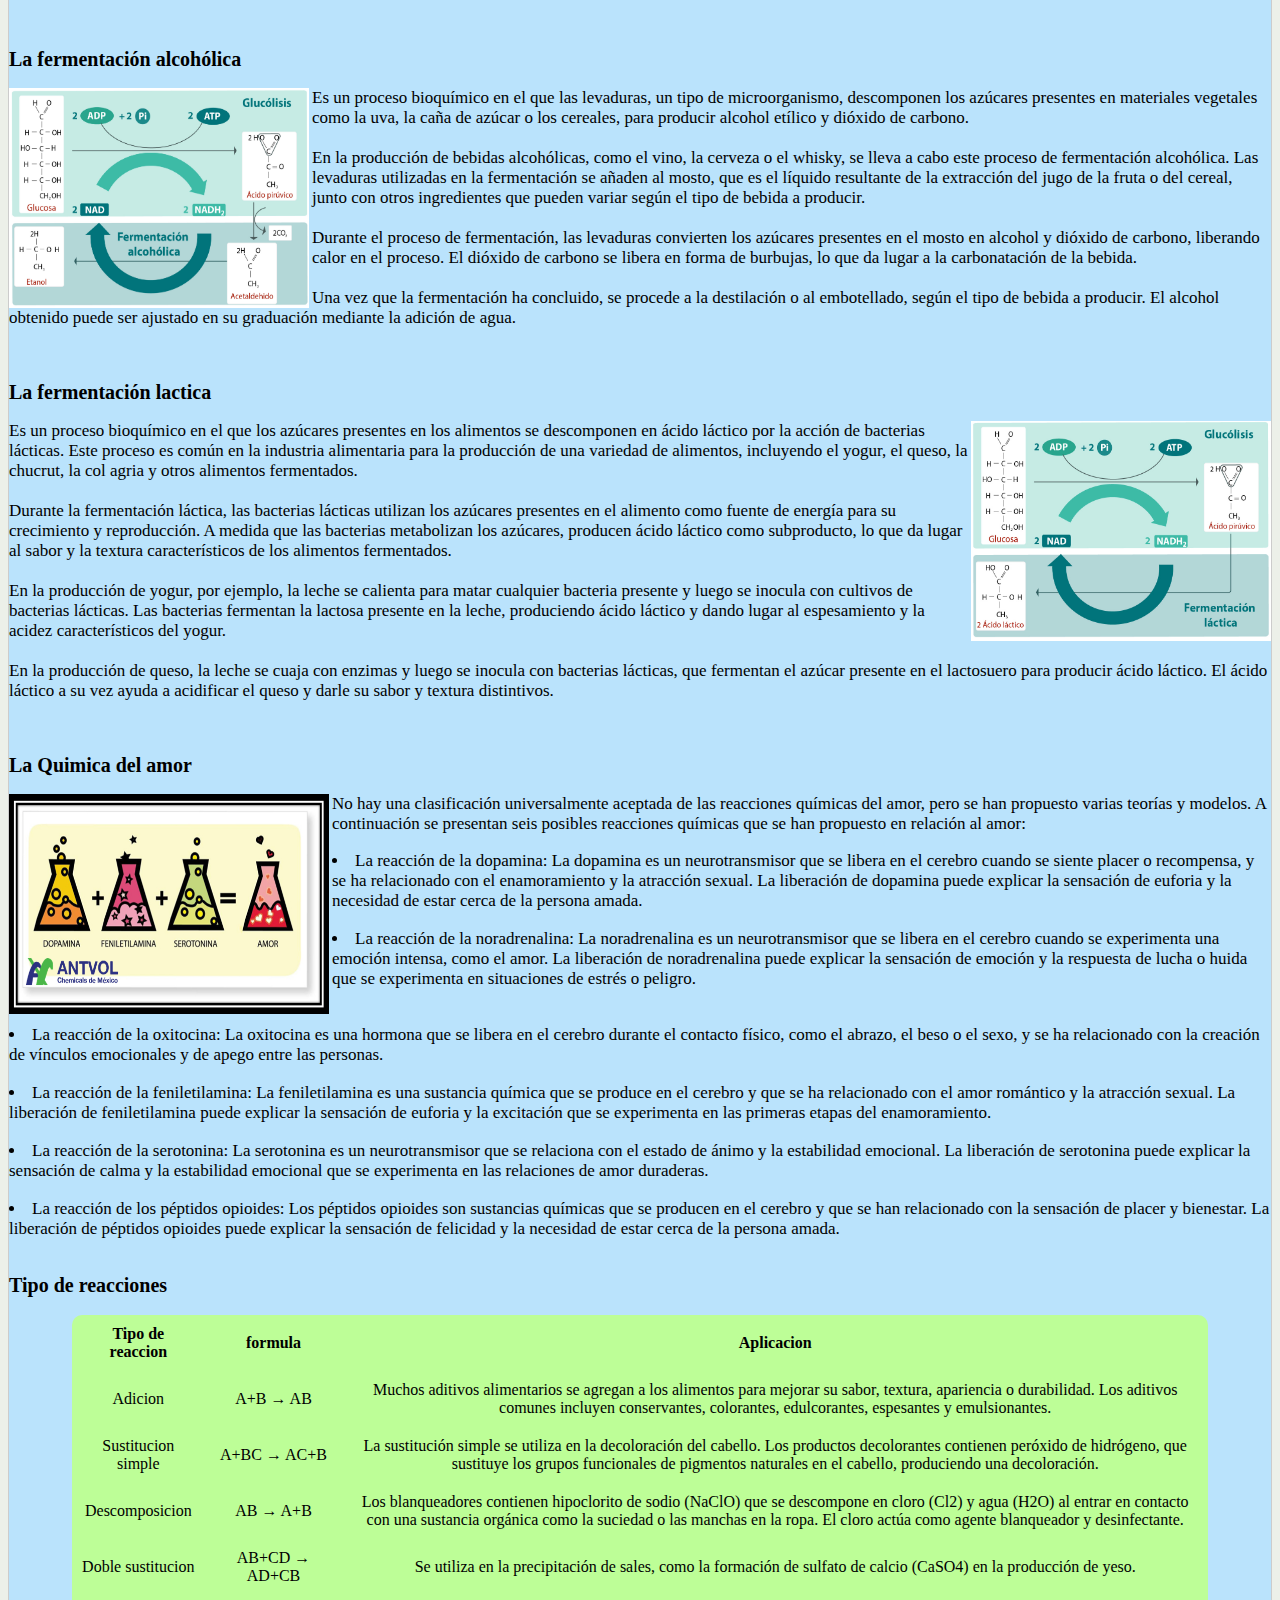
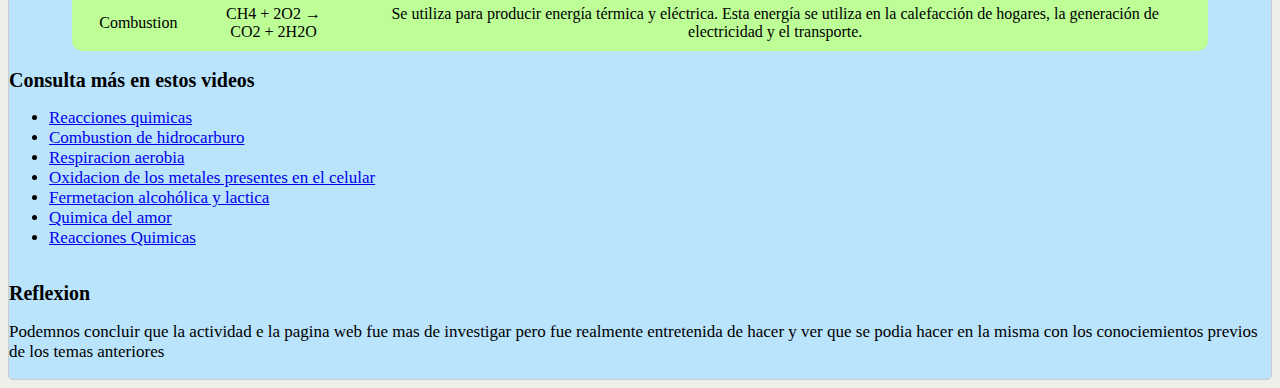
==== commit a0ed7e1b: "Update index.html" ====
--- a/index.html
+++ b/index.html
@@ -13,7 +13,7 @@
       .clock { 
         align-items: center;
         height: 3vh;
-        font-size: 4.5em;
+        font-size: 4em;
         font-family: Verdana;
         font-weight: bold;
         color: #333;
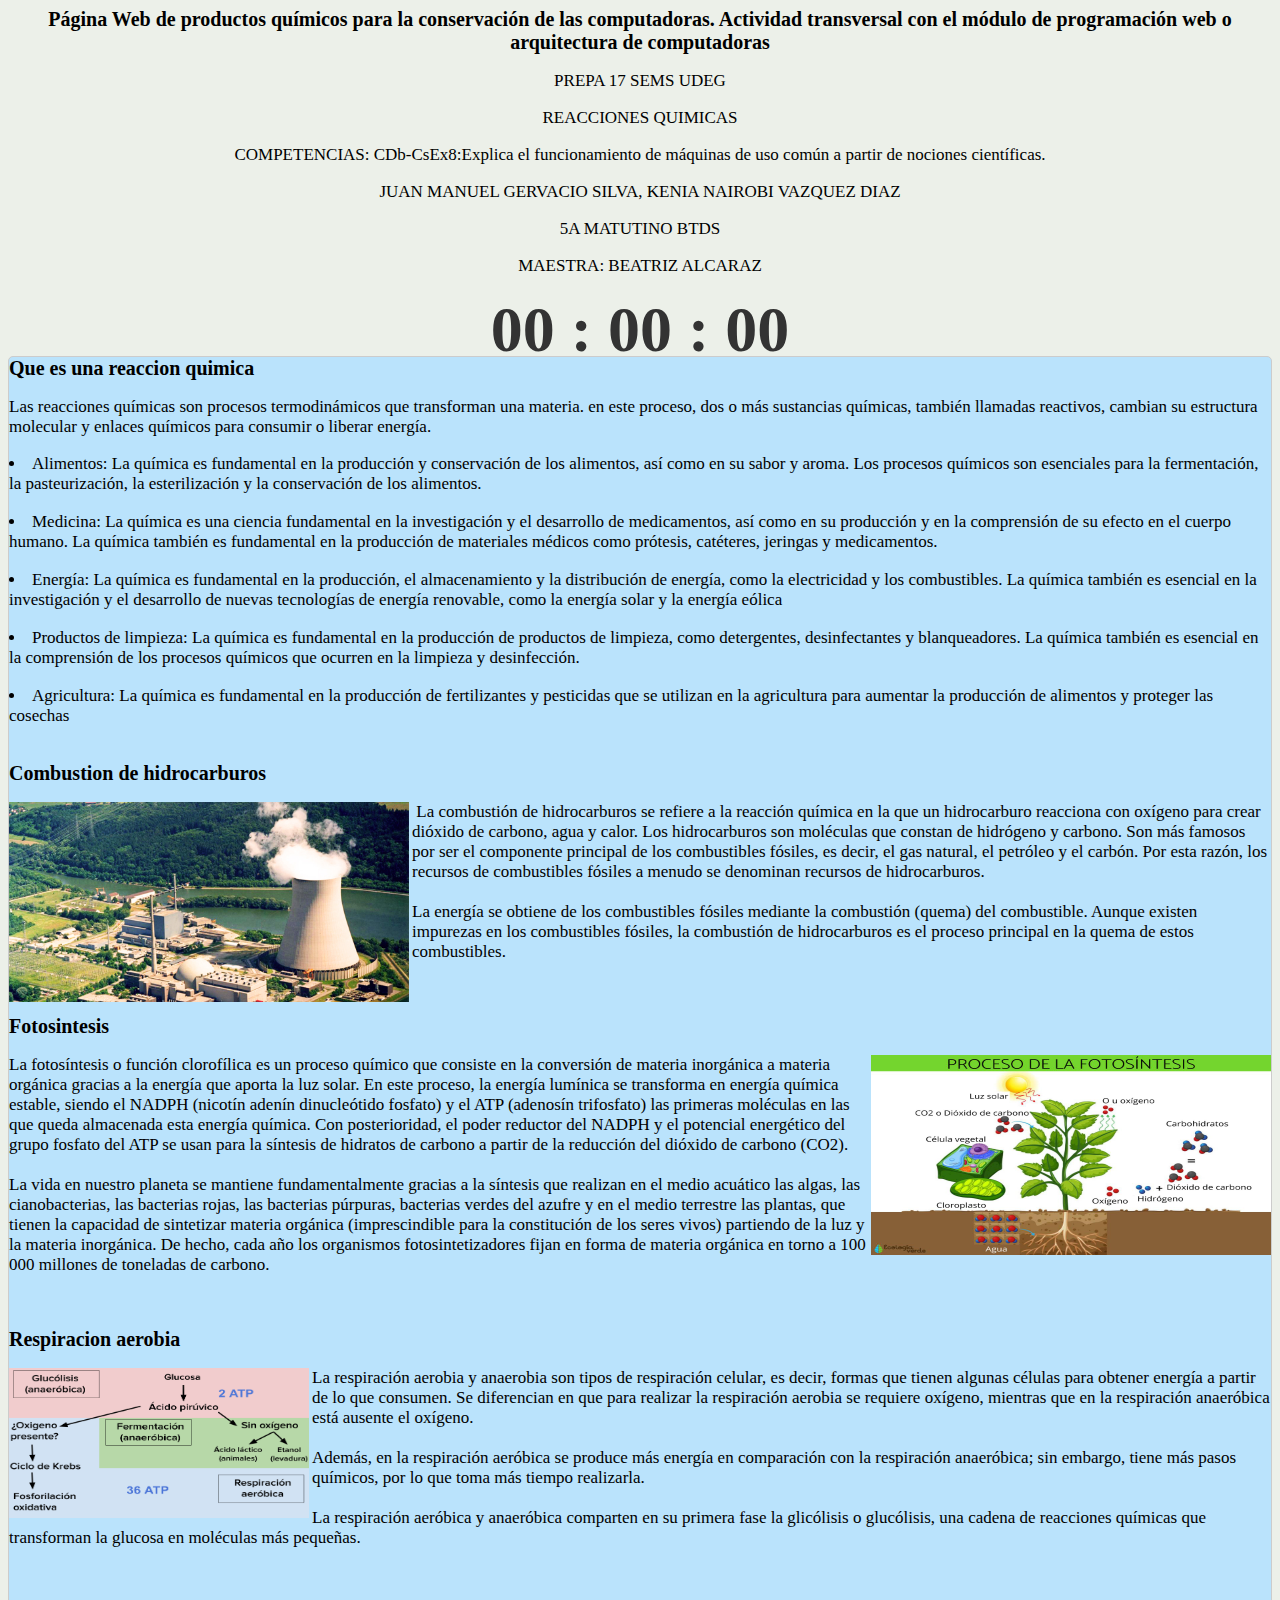
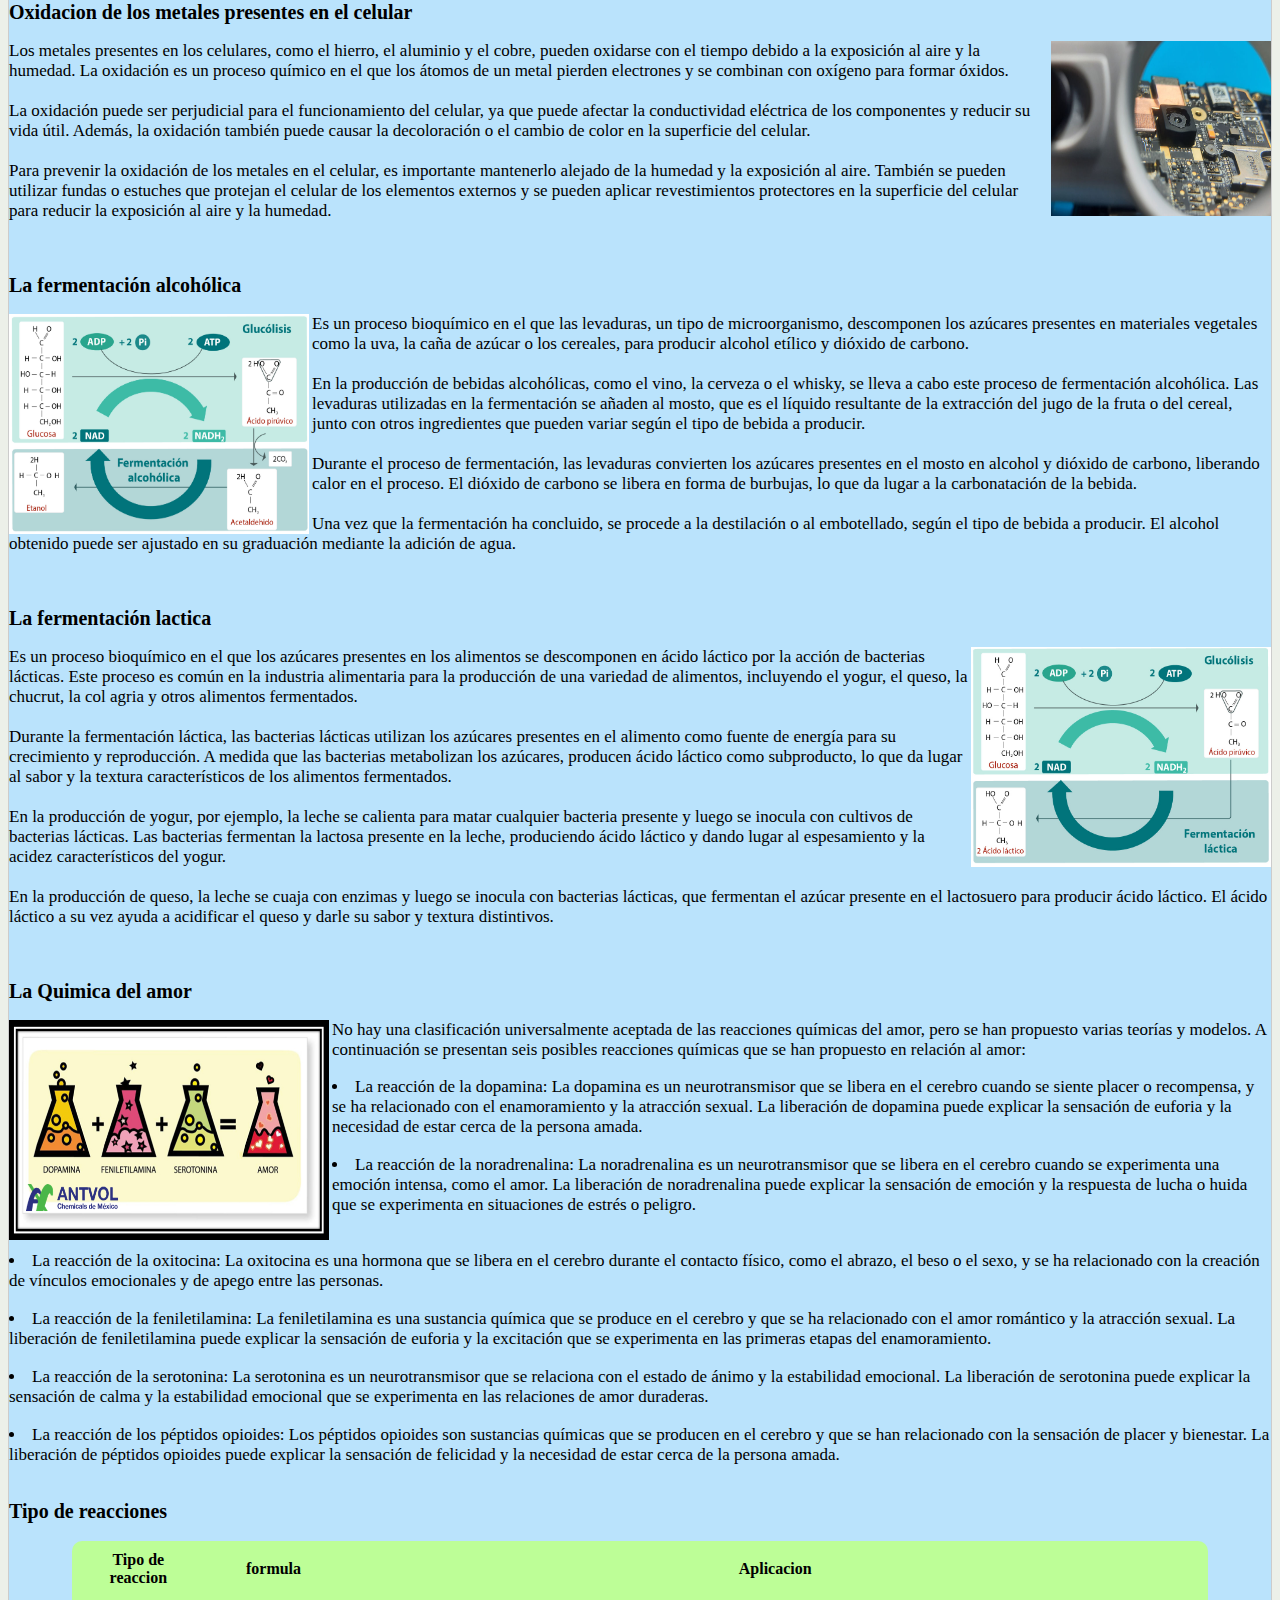
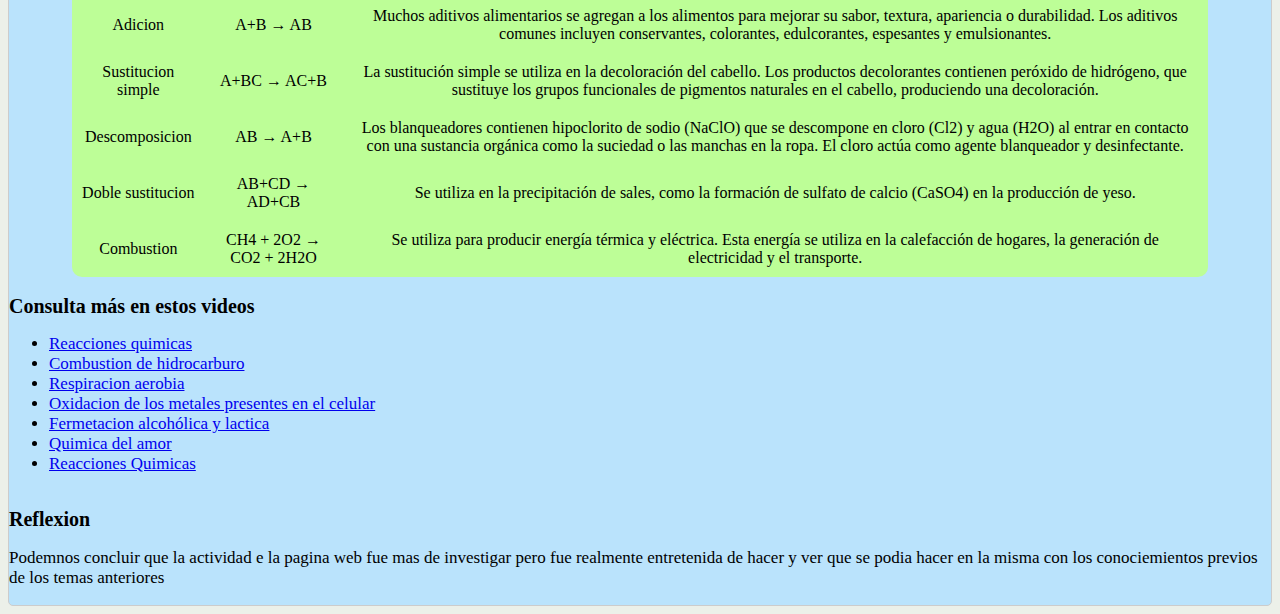
==== commit 60a10972: "Update index.html" ====
--- a/index.html
+++ b/index.html
@@ -6,8 +6,8 @@
 </head>
     <header>
        <h1>Página Web de productos químicos para la conservación de las computadoras. Actividad transversal con el módulo de programación web o arquitectura de computadoras</h1>
-	<!---<p>PREPA 17 SEMS UDEG</p><b></b><p>REACCIONES QUIMICAS</P><B></B><P>COMPETENCIAS: CDb-CsEx8:Explica el funcionamiento de máquinas de uso común a partir de nociones científicas.</P>
-	<B></B><P>JUAN MANUEL GERVACIO SILVA, KENIA NAIROBI VAZQUEZ DIAZ</P><B></B><P> 5A MATUTINO BTDS</P><B></B><P>MAESTRA: BEATRIZ ALCARAZ</P></p>---->
+	<p>PREPA 17 SEMS UDEG</p><b></b><p>REACCIONES QUIMICAS</P><B></B><P>COMPETENCIAS: CDb-CsEx8:Explica el funcionamiento de máquinas de uso común a partir de nociones científicas.</P>
+	<B></B><P>JUAN MANUEL GERVACIO SILVA, KENIA NAIROBI VAZQUEZ DIAZ</P><B></B><P> 5A MATUTINO BTDS</P><B></B><P>MAESTRA: BEATRIZ ALCARAZ</P></p>
 	    	  <head>
     <style>
       .clock { 
